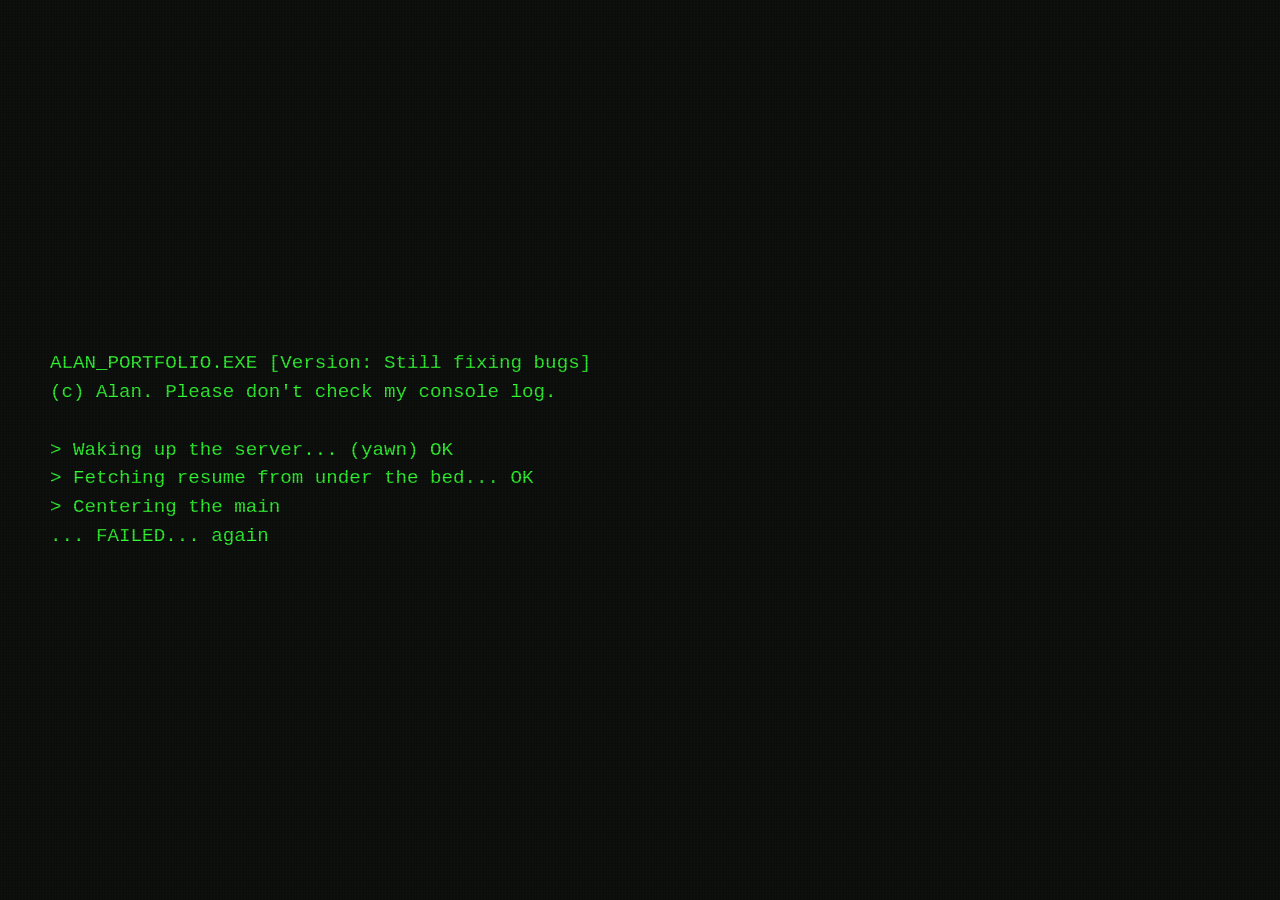
==== index.html @ 5b4c895b "mobile" ====
<!DOCTYPE html>
<html lang="en">
<head>
    <meta charset="UTF-8">
    <meta name="viewport" content="width=device-width, initial-scale=1.0">
    <title>Alan // Insert Coin</title>
    <style>
        /* Base Environment */
        body, html {
            margin: 0; padding: 0;
            background-color: #0d0d0d;
            color: #33ff33;
            font-family: 'Courier New', Courier, monospace;
            height: 100vh;
            min-height: 100dvh;
            overflow: hidden;
            display: flex;
            justify-content: center;
            align-items: center;
        }

        /* -----------------------------------
           THE BOOT SCREEN (FAKE LOADING)
        ------------------------------------ */
        #boot-screen {
            position: absolute;
            top: 0; left: 0; width: 100vw; height: 100vh;
            background-color: #0d0d0d;
            z-index: 20; 
            display: flex;
            flex-direction: column;
            justify-content: center;
            align-items: flex-start;
            padding: 50px;
            box-sizing: border-box;
            transition: opacity 0.5s ease-out;
        }

        #boot-text {
            font-size: 1.2rem;
            line-height: 1.5;
            white-space: pre-wrap; 
        }

        #boot-loader {
            display: none; 
            margin-top: 20px;
            font-size: 1.5rem;
            color: #ffcc00;
        }

        /* -----------------------------------
           MAIN OS UI 
        ------------------------------------ */
        .terminal-container {
            width: 95vw; height: 90vh;
            border: 4px solid #33ff33;
            display: grid;
            grid-template-rows: 50px 1fr 40px;
            grid-template-columns: 250px 1fr;
            position: relative;
            z-index: 5;
            box-shadow: 0 0 15px #005500 inset;
            opacity: 0; 
            transition: opacity 0.5s ease-in;
        }

        .hud-header {
            grid-column: 1 / -1;
            border-bottom: 4px solid #33ff33;
            display: flex;
            justify-content: space-between;
            align-items: center;
            padding: 0 20px;
            font-weight: bold;
            background: #002200;
        }

        .exp-bar { color: #ffcc00; }

        .sidebar {
            border-right: 4px solid #33ff33;
            padding: 20px; display: flex;
            flex-direction: column; gap: 15px;
            background: #050505;
        }

        .nav-btn {
            background: none; border: 2px solid transparent;
            color: #33ff33; font-family: inherit; font-size: 1.2rem;
            text-align: left; padding: 10px; cursor: pointer;
            text-transform: uppercase; transition: 0.1s;
        }

        .nav-btn:hover {
            color: #ffcc00; border-left: 2px solid #ffcc00; padding-left: 15px;
        }

        .nav-btn.active {
            background-color: #33ff33; color: #0d0d0d; border: 2px solid #33ff33;
        }

        .main-screen {
            padding: 30px; overflow-y: auto; position: relative;
        }

        .main-screen h2,
        .main-screen p,
        .main-screen h3,
        .inventory-item,
        .skill-row,
        .nav-btn,
        .hud-header,
        .hud-footer {
            overflow-wrap: break-word;
        }

        .tab-content { display: none; }
        .tab-content.active {
            display: block; animation: scanIn 0.3s ease-out;
        }

        @keyframes scanIn {
            0% { opacity: 0; transform: translateY(10px); filter: blur(2px); }
            100% { opacity: 1; transform: translateY(0); filter: blur(0); }
        }

        .mission-card {
            border: 2px dashed #ff0055; padding: 15px; margin-bottom: 20px;
            background: rgba(255, 0, 85, 0.05);
        }
        
        .mission-card:hover { border-style: solid; background: rgba(255, 0, 85, 0.1); }

        .mission-title {
            color: #ff0055; font-size: 1.5rem; margin: 0 0 10px 0;
            text-shadow: 2px 2px 0px #550022; display: flex; justify-content: space-between;
        }

        .rank { color: #ffcc00; font-size: 1.2rem; }

        .skill-row {
            display: flex; justify-content: space-between; margin-bottom: 10px;
            font-size: 1.2rem; border-bottom: 1px dotted #005500; padding-bottom: 5px;
        }

        .inventory-item {
            color: #33ff33; text-decoration: none; display: block;
            margin-bottom: 15px; font-size: 1.2rem;
        }
        .inventory-item:hover { color: #fff; background: #33ff33; padding-left: 10px; }

        .hud-footer {
            grid-column: 1 / -1; border-top: 4px solid #33ff33;
            padding: 0 20px; display: flex; align-items: center;
            font-size: 0.9rem; background: #002200;
        }

        .blinking-cursor {
            display: inline-block; width: 10px; height: 1.2em;
            background-color: #33ff33; margin-left: 5px; vertical-align: text-bottom;
            animation: blink 1s step-end infinite;
        }

        @keyframes blink { 50% { opacity: 0; } }

        /* The CRT Overlay */
        .crt-overlay {
            position: fixed; top: 0; left: 0; width: 100%; height: 100%;
            background: linear-gradient(rgba(18, 16, 16, 0) 50%, rgba(0, 0, 0, 0.2) 50%), 
                         linear-gradient(90deg, rgba(255, 0, 0, 0.03), rgba(0, 255, 0, 0.03), rgba(0, 0, 255, 0.03));
            background-size: 100% 3px, 3px 100%;
            pointer-events: none; z-index: 9999;
        }

        ::-webkit-scrollbar { width: 12px; }
        ::-webkit-scrollbar-track { background: #0d0d0d; border-left: 2px solid #33ff33; }
        ::-webkit-scrollbar-thumb { background: #33ff33; }

        @media (max-width: 900px) {
            body, html {
                align-items: stretch;
            }

            #boot-screen {
                padding: 24px;
            }

            #boot-text {
                font-size: 1rem;
            }

            #boot-loader {
                font-size: 1.1rem;
            }

            .terminal-container {
                width: 100vw;
                height: 100dvh;
                border-width: 3px;
                grid-template-columns: 1fr;
                grid-template-rows: auto auto 1fr auto;
            }

            .hud-header {
                padding: 12px 16px;
                gap: 8px 16px;
                flex-wrap: wrap;
                justify-content: flex-start;
                align-items: flex-start;
            }

            .sidebar {
                border-right: 0;
                border-bottom: 3px solid #33ff33;
                padding: 12px;
                flex-direction: row;
                flex-wrap: wrap;
                gap: 10px;
            }

            .nav-btn {
                flex: 1 1 140px;
                min-height: 48px;
                font-size: 1rem;
                padding: 10px 12px;
                border: 2px solid #114411;
            }

            .nav-btn:hover {
                padding-left: 12px;
            }

            .main-screen {
                padding: 20px 16px 28px;
            }

            .mission-title,
            .skill-row {
                flex-direction: column;
                gap: 8px;
                align-items: flex-start;
            }

            .inventory-item {
                font-size: 1rem;
                line-height: 1.5;
            }

            .hud-footer {
                padding: 10px 16px;
                min-height: 44px;
            }
        }

        @media (max-width: 560px) {
            #boot-screen {
                padding: 16px;
            }

            #boot-text {
                font-size: 0.9rem;
                line-height: 1.4;
            }

            .terminal-container {
                border-width: 2px;
            }

            .hud-header {
                font-size: 0.85rem;
            }

            .main-screen {
                padding: 16px 12px 24px;
            }

            .main-screen h2 {
                font-size: 1.2rem;
            }

            .mission-title {
                font-size: 1.2rem;
            }

            .rank,
            .skill-row,
            .inventory-item,
            .nav-btn {
                font-size: 0.95rem;
            }

            .blinking-cursor {
                width: 8px;
            }
        }
    </style>
</head>
<body>

    <div class="crt-overlay"></div>

    <!-- 1. FAKE BOOT SCREEN -->
    <div id="boot-screen">
        <div id="boot-text"></div>
        <div id="boot-loader">
            BREWING COFFEE: <span id="boot-bar">[░░░░░░░░░░░░░░░░░░░░]</span> <span id="boot-percent">0%</span>
        </div>
    </div>

    <!-- 2. MAIN PORTFOLIO UI -->
    <div class="terminal-container" id="main-os">
        <div class="hud-header">
            <span>CAFFEINE: 100% | STRESS: 12%</span>
            <span>PLAYER: ALAN</span>
            <span class="exp-bar">LVL: 26 [███████░░░] 74%</span>
        </div>

        <div class="sidebar">
            <button class="nav-btn active" onclick="switchTab('about_me', this)">> ABOUT_ME</button>
            <button class="nav-btn" onclick="switchTab('projects', this)">> PROJECTS</button>
            <button class="nav-btn" onclick="switchTab('skill_tree', this)">> SKILL_TREE</button>
            <button class="nav-btn" onclick="switchTab('inventory', this)">> INVENTORY</button>
        </div>

        <div class="main-screen">
            <!-- Tab 1 -->
            <div id="about_me" class="tab-content active">
                <h2>>>> HELLO, WORLD.</h2>
                <p><strong>ROLE:</strong> Solution Architect / Code Janitor / Full-Stack Mage</p>
                <p><strong>LOCATION:</strong> Earth (Mostly)</p>
                <br>
                <p><strong>BIO:</strong></p>
                <p>I build solution first, then worry about pretty code later. I experiment with all kind of stuff to get it done, and argue with my agents most of the time.</p>
                <p>> Status: Ready to write some code. Or at least copy-paste it from StackOverflow. jk its mostly gemini now</p>
            </div>

            <!-- Tab 2 -->
            <div id="projects" class="tab-content">
                <h2>>>> RECENT WORK</h2>
                <div class="mission-card">
                    <h3 class="mission-title">TenderVise <span class="rank">EXP: 1500</span></h3>
                    <p>STACK:[ React, Python, Supabase ]</p>
                    <p>> Mostly frontend then connecting to the database and gemini API.</p>
                </div>
                <div class="mission-card">
                    <h3 class="mission-title">Kenyalang <span class="rank">EXP: 1999</span></h3>
                    <p>STACK:[ Python, Agentic Frameworks ]</p>
                    <p>> Processing OCR data. Data everything then RAG.</p>
                </div>
            </div>

            <!-- Tab 3 -->
            <div id="skill_tree" class="tab-content">
                <h2>>>> TECH STACK STATS</h2>
                <br>
                <div class="skill-row"><span>> Python</span> <span class="exp-bar">[█████████░] LVL 9</span></div>
                <div class="skill-row"><span>> React.js</span> <span class="exp-bar">[████████░░] LVL 8</span></div>
                <div class="skill-row"><span>> Googling Errors</span> <span class="exp-bar">[██████████] MAX</span></div>
            </div>

            <!-- Tab 4 -->
            <div id="inventory" class="tab-content">
                <h2>>>> SOCIAL LINKS</h2>
                <br>
                <a href="./BrickBreaker/index.html" class="inventory-item" target="_blank" rel="noopener noreferrer">> [ LAUNCH: BrickBreaker ] - Play game</a>
                <a href="./SpaceInvader/index.html" class="inventory-item" target="_blank" rel="noopener noreferrer">> [ LAUNCH: SpaceInvader ] - Play game</a>
                <a href="./endlessrunner/index.html" class="inventory-item" target="_blank" rel="noopener noreferrer">> [ LAUNCH: EndlessRunner ] - Play game</a>
                <a href="./SpaceTilt/index.html" class="inventory-item" target="_blank" rel="noopener noreferrer">> [ LAUNCH: SpaceTilt ] - Play game</a>
                <a href="my email to be updated" class="inventory-item">> [ EQUIP: Email ] - Send a message</a>
                <a href="#" class="inventory-item">> [ EQUIP: GitHub ] - Look at my commits</a>
            </div>
        </div>

        <div class="hud-footer">
            <span id="cmd-text">> Playing loading animation... Done.</span><div class="blinking-cursor"></div>
        </div>
    </div>
        
      
    <!-- 3. JAVASCRIPT LOGIC -->
    <script>
        // --- ADD THIS BLOCK: 8-Bit Audio Synthesizer ---
        const audioCtx = new (window.AudioContext || window.webkitAudioContext)();
        function play8BitClick() {
            if (audioCtx.state === 'suspended') audioCtx.resume();
            const osc = audioCtx.createOscillator();
            const gain = audioCtx.createGain();
            
            osc.type = 'square'; // 'square' = classic Nintendo/Arcade sound
            osc.frequency.setValueAtTime(600, audioCtx.currentTime); // High pitch blip
            osc.frequency.exponentialRampToValueAtTime(100, audioCtx.currentTime + 0.05); // Quick drop
            
            gain.gain.setValueAtTime(0.1, audioCtx.currentTime); // 10% volume (so it isn't deafening)
            gain.gain.exponentialRampToValueAtTime(0.01, audioCtx.currentTime + 0.05); // Fast fade out
            
            osc.connect(gain);
            gain.connect(audioCtx.destination);
            osc.start();
            osc.stop(audioCtx.currentTime + 0.05); // Lasts exactly 50 milliseconds
        }
        
        function switchTab(tabId, element) {
            play8BitClick();
            document.querySelectorAll('.tab-content').forEach(tab => tab.classList.remove('active'));
            document.querySelectorAll('.nav-btn').forEach(btn => btn.classList.remove('active'));
            document.getElementById(tabId).classList.add('active');
            element.classList.add('active');
            document.getElementById('cmd-text').innerText = `> Viewing ${tabId.replace('_', ' ')}...`;
        }

        document.addEventListener("DOMContentLoaded", () => {
            const bootScreen = document.getElementById('boot-screen');
            const mainOs = document.getElementById('main-os');
            const bootText = document.getElementById('boot-text');
            const bootLoader = document.getElementById('boot-loader');
            const bootBar = document.getElementById('boot-bar');
            const bootPercent = document.getElementById('boot-percent');

            // Skip if already loaded this session
            if (sessionStorage.getItem('alan_portfolio_booted') === 'true') {
                bootScreen.style.display = 'none';
                mainOs.style.opacity = '1';
                return;
            }

            // COMEDIC LOADING TEXT
            const bootLines =[
                "ALAN_PORTFOLIO.EXE [Version: Still fixing bugs]",
                "(c) Alan. Please don't check my console log.\n",
                "> Waking up the server... (yawn) OK",
                "> Fetching resume from under the bed... OK",
                "> Centering the main <div>... FAILED... again",
                "> Forcing <div> to center via brute force... OK",
                "> Catching stray bugs with a net...",
                "> Convincing CSS to behave today...",
                "> Translating caffeine into code... DONE\n"
            ];

            let lineIndex = 0;

            function printLine() {
                if (lineIndex < bootLines.length) {
                    bootText.innerHTML += bootLines[lineIndex] + "<br>";
                    lineIndex++;
                    setTimeout(printLine, Math.random() * 200 + 50); 
                } else {
                    bootLoader.style.display = 'block';
                    fillBar();
                }
            }

            let percent = 0;
            const totalBlocks = 20;

            function fillBar() {
                if (percent <= 100) {
                    let blocksFilled = Math.floor((percent / 100) * totalBlocks);
                    let barString = "█".repeat(blocksFilled) + "░".repeat(totalBlocks - blocksFilled);
                    
                    bootBar.innerText = `[${barString}]`;
                    bootPercent.innerText = `${percent}%`;
                    
                    percent += Math.floor(Math.random() * 12) + 2; 
                    setTimeout(fillBar, Math.random() * 100 + 30);
                } else {
                    bootText.innerHTML += "<br><span style='color:#33ff33; font-weight:bold;'>> LOOKS GOOD. HOPEFULLY NOTHING EXPLODES.</span>";
                    bootLoader.style.color = "#33ff33";
                    
                    sessionStorage.setItem('alan_portfolio_booted', 'true');

                    setTimeout(() => {
                        bootScreen.style.opacity = '0';
                        mainOs.style.opacity = '1';
                        setTimeout(() => bootScreen.style.display = 'none', 500); 
                    }, 1200); // Wait a tiny bit longer so they can read the joke at the end
                }
            }

            setTimeout(printLine, 500);
        });
    </script>
</body>
</html>
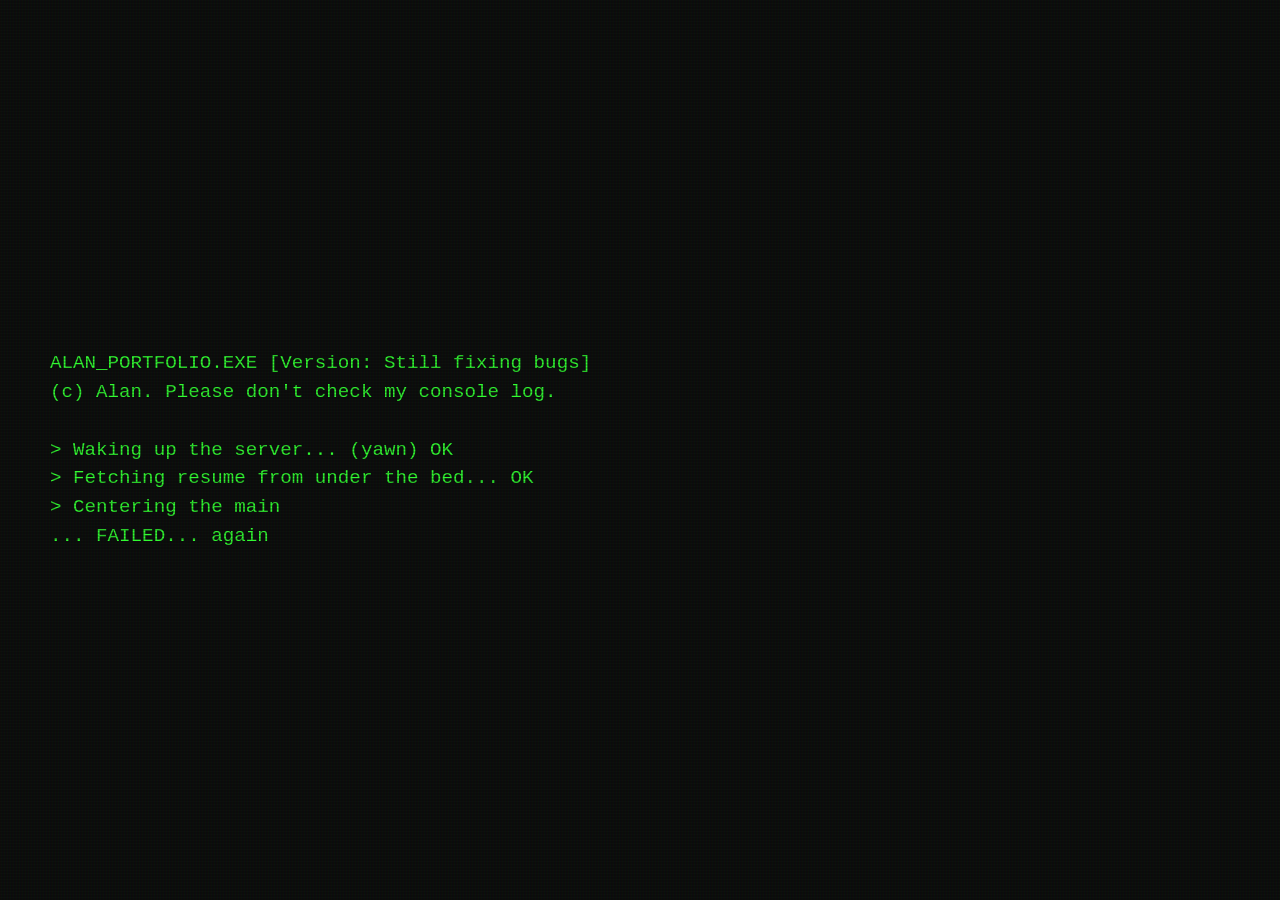
==== commit f897b01a: "added stufffs" ====
--- a/index.html
+++ b/index.html
@@ -5,6 +5,21 @@
     <meta name="viewport" content="width=device-width, initial-scale=1.0">
     <title>Alan // Insert Coin</title>
     <style>
+        :root {
+            --bg-main: #0d0d0d;
+            --text-main: #33ff33;
+            --accent: #33ff33;
+            --accent-dim: #005500;
+            --panel-bg: #002200;
+            --sidebar-bg: #050505;
+            --warn: #ffcc00;
+            --soft-text: #9dff9d;
+            --input-bg: #001900;
+            --input-placeholder: #2b8f2b;
+            --button-active-text: #0d0d0d;
+            --hover-invert: #ffffff;
+        }
+
         /* Base Environment */
         body, html {
             margin: 0; padding: 0;
@@ -56,7 +71,7 @@
             width: 95vw; height: 90vh;
             border: 4px solid #33ff33;
             display: grid;
-            grid-template-rows: 50px 1fr 40px;
+            grid-template-rows: 50px 1fr 100px;
             grid-template-columns: 250px 1fr;
             position: relative;
             z-index: 5;
@@ -76,6 +91,35 @@
             background: #002200;
         }
 
+        .hud-right-controls {
+            display: flex;
+            align-items: center;
+            gap: 10px;
+        }
+
+        .display-gear-btn {
+            width: 34px;
+            height: 34px;
+            border: 1px solid var(--accent);
+            background: transparent;
+            color: var(--text-main);
+            font-family: inherit;
+            font-size: 1.15rem;
+            line-height: 1;
+            cursor: pointer;
+            display: inline-flex;
+            align-items: center;
+            justify-content: center;
+            transition: 0.15s ease;
+        }
+
+        .display-gear-btn:hover,
+        .display-gear-btn.active {
+            color: var(--warn);
+            border-color: var(--warn);
+            box-shadow: 0 0 8px rgba(255, 204, 0, 0.35);
+        }
+
         .exp-bar { color: #ffcc00; }
 
         .sidebar {
@@ -98,6 +142,14 @@
 
         .nav-btn.active {
             background-color: #33ff33; color: #0d0d0d; border: 2px solid #33ff33;
+        }
+
+        .secret-tab-btn {
+            display: none;
+        }
+
+        .secret-tab-btn.unlocked {
+            display: block;
         }
 
         .main-screen {
@@ -144,16 +196,196 @@
             font-size: 1.2rem; border-bottom: 1px dotted #005500; padding-bottom: 5px;
         }
 
+        .skill-row.yellow-glow {
+            color: #ffcc00;
+            border-bottom: 1px dotted #ffcc00;
+            text-shadow: 0 0 6px rgba(255, 204, 0, 0.9), 0 0 14px rgba(255, 204, 0, 0.55);
+            box-shadow: inset 0 -1px 0 rgba(255, 204, 0, 0.7);
+        }
+
+        .skill-row.yellow-glow .exp-bar {
+            color: #ffeb99;
+            text-shadow: 0 0 8px rgba(255, 204, 0, 0.95);
+        }
+
         .inventory-item {
             color: #33ff33; text-decoration: none; display: block;
             margin-bottom: 15px; font-size: 1.2rem;
         }
         .inventory-item:hover { color: #fff; background: #33ff33; padding-left: 10px; }
 
+        .theme-grid {
+            display: grid;
+            grid-template-columns: repeat(auto-fit, minmax(180px, 1fr));
+            gap: 10px;
+            margin-top: 12px;
+        }
+
+        .theme-btn {
+            border: 1px solid var(--accent);
+            background: rgba(0, 0, 0, 0.25);
+            color: var(--text-main);
+            padding: 10px;
+            text-align: left;
+            font-family: inherit;
+            cursor: pointer;
+            transition: 0.15s ease;
+        }
+
+        .theme-btn:hover {
+            color: var(--warn);
+            border-color: var(--warn);
+        }
+
+        .theme-btn.active-theme {
+            background: var(--accent);
+            color: var(--button-active-text);
+            font-weight: bold;
+        }
+
         .hud-footer {
             grid-column: 1 / -1; border-top: 4px solid #33ff33;
-            padding: 0 20px; display: flex; align-items: center;
-            font-size: 0.9rem; background: #002200;
+            padding: 8px 20px;
+            display: flex;
+            flex-direction: column;
+            justify-content: center;
+            gap: 8px;
+            font-size: 0.9rem;
+            background: #002200;
+        }
+
+        .cmd-output {
+            min-height: 1.2em;
+            max-height: 2.4em;
+            overflow: hidden;
+            line-height: 1.2;
+            color: #9dff9d;
+        }
+
+        .cmd-output.error {
+            color: #ff7d7d;
+        }
+
+        .cmd-input-row {
+            display: flex;
+            align-items: center;
+            gap: 8px;
+        }
+
+        .cmd-prompt {
+            color: #33ff33;
+            font-weight: bold;
+        }
+
+        .cmd-input {
+            flex: 1;
+            background: #001900;
+            border: 1px solid #33ff33;
+            color: #33ff33;
+            font-family: inherit;
+            font-size: 0.95rem;
+            padding: 6px 8px;
+            outline: none;
+        }
+
+        .cmd-input::placeholder {
+            color: #2b8f2b;
+        }
+
+        .cmd-input:focus {
+            border-color: #ffcc00;
+            box-shadow: 0 0 8px rgba(255, 204, 0, 0.35);
+        }
+
+        .fine-print {
+            font-size: 0.72rem;
+            color: #6ea86e;
+            letter-spacing: 0.02em;
+            opacity: 0.85;
+            margin-top: 10px;
+        }
+
+        .secret-word {
+            color: inherit;
+            border-bottom: 1px dashed rgba(51, 255, 51, 0.35);
+            cursor: pointer;
+            transition: color 0.15s ease, text-shadow 0.15s ease;
+        }
+
+        .secret-word:hover {
+            color: #ffcc00;
+            text-shadow: 0 0 8px rgba(255, 204, 0, 0.65);
+        }
+
+        .hud-header.exp-gain {
+            animation: hudPulse 0.7s ease-out;
+        }
+
+        @keyframes hudPulse {
+            0% { box-shadow: inset 0 0 0 rgba(255, 204, 0, 0); }
+            50% { box-shadow: inset 0 0 24px rgba(255, 204, 0, 0.35); }
+            100% { box-shadow: inset 0 0 0 rgba(255, 204, 0, 0); }
+        }
+
+        .exp-float {
+            position: fixed;
+            z-index: 10000;
+            color: #ffcc00;
+            font-weight: bold;
+            font-size: 0.95rem;
+            pointer-events: none;
+            text-shadow: 0 0 10px rgba(255, 204, 0, 0.9);
+            animation: expFloat 0.9s ease-out forwards;
+        }
+
+        @keyframes expFloat {
+            0% { opacity: 0; transform: translate(-50%, 4px) scale(0.95); }
+            20% { opacity: 1; transform: translate(-50%, -3px) scale(1); }
+            100% { opacity: 0; transform: translate(-50%, -34px) scale(1.05); }
+        }
+
+        body.neon-mode {
+            color: #ff7bd6;
+        }
+
+        body.neon-mode .terminal-container,
+        body.neon-mode .hud-header,
+        body.neon-mode .sidebar,
+        body.neon-mode .hud-footer {
+            border-color: #ff4fcf;
+        }
+
+        body.neon-mode .terminal-container {
+            box-shadow: 0 0 20px rgba(255, 79, 207, 0.4) inset;
+        }
+
+        body.neon-mode .hud-header,
+        body.neon-mode .hud-footer {
+            background: #2a0020;
+        }
+
+        body.neon-mode .sidebar {
+            background: #170012;
+        }
+
+        body.neon-mode .nav-btn {
+            color: #ff7bd6;
+        }
+
+        body.neon-mode .nav-btn.active {
+            background-color: #ff4fcf;
+            border-color: #ff4fcf;
+            color: #150010;
+        }
+
+        body.neon-mode .exp-bar {
+            color: #ffd6f3;
+        }
+
+        body.neon-mode .cmd-input {
+            border-color: #ff4fcf;
+            background: #1d0016;
+            color: #ff9fe7;
         }
 
         .blinking-cursor {
@@ -170,7 +402,151 @@
             background: linear-gradient(rgba(18, 16, 16, 0) 50%, rgba(0, 0, 0, 0.2) 50%), 
                          linear-gradient(90deg, rgba(255, 0, 0, 0.03), rgba(0, 255, 0, 0.03), rgba(0, 0, 255, 0.03));
             background-size: 100% 3px, 3px 100%;
+            opacity: 0.97;
+            animation: crtFlicker 4.7s infinite steps(1, end);
             pointer-events: none; z-index: 9999;
+        }
+
+        @keyframes crtFlicker {
+            0% { opacity: 0.97; }
+            4% { opacity: 0.95; }
+            7% { opacity: 0.98; }
+            9% { opacity: 0.96; }
+            13% { opacity: 0.99; }
+            21% { opacity: 0.96; }
+            22% { opacity: 0.94; }
+            34% { opacity: 0.98; }
+            49% { opacity: 0.95; }
+            51% { opacity: 0.99; }
+            66% { opacity: 0.96; }
+            71% { opacity: 0.98; }
+            83% { opacity: 0.95; }
+            90% { opacity: 0.99; }
+            100% { opacity: 0.97; }
+        }
+
+        .glitch-hover:hover {
+            animation: textGlitch 0.2s linear infinite;
+            color: var(--warn);
+            text-shadow: 2px 0 var(--accent), -2px 0 #ff0055;
+        }
+
+        @keyframes textGlitch {
+            0% { transform: translate(0) }
+            20% { transform: translate(-2px, 1px) }
+            40% { transform: translate(-1px, -1px) }
+            60% { transform: translate(2px, 1px) }
+            80% { transform: translate(1px, -1px) }
+            100% { transform: translate(0) }
+        }
+
+        .crash-screen {
+            position: fixed;
+            inset: 0;
+            display: none;
+            align-items: center;
+            justify-content: center;
+            background: rgba(40, 0, 0, 0.95);
+            color: #ff4d4d;
+            font-size: 1.5rem;
+            text-align: center;
+            z-index: 9998;
+            border: 4px solid #ff2222;
+            text-shadow: 0 0 8px rgba(255, 80, 80, 0.9);
+            animation: crashBlink 0.12s steps(2, end) infinite;
+        }
+
+        @keyframes crashBlink {
+            50% { opacity: 0.8; }
+        }
+
+        #matrix-canvas {
+            position: fixed;
+            top: 0;
+            left: 0;
+            width: 100vw;
+            height: 100vh;
+            z-index: 1;
+            opacity: 0.15;
+            pointer-events: none;
+        }
+
+        body,
+        html,
+        #boot-screen {
+            background-color: var(--bg-main);
+            color: var(--text-main);
+        }
+
+        .terminal-container {
+            border-color: var(--accent);
+            box-shadow: 0 0 15px var(--accent-dim) inset;
+        }
+
+        .hud-header,
+        .hud-footer {
+            background: var(--panel-bg);
+            border-color: var(--accent);
+        }
+
+        .sidebar {
+            background: var(--sidebar-bg);
+            border-right-color: var(--accent);
+        }
+
+        .nav-btn {
+            color: var(--text-main);
+        }
+
+        .nav-btn:hover {
+            color: var(--warn);
+            border-left-color: var(--warn);
+        }
+
+        .nav-btn.active {
+            background-color: var(--accent);
+            border-color: var(--accent);
+            color: var(--button-active-text);
+        }
+
+        .exp-bar,
+        .rank,
+        #boot-loader {
+            color: var(--warn);
+        }
+
+        .inventory-item {
+            color: var(--text-main);
+        }
+
+        .inventory-item:hover {
+            color: var(--hover-invert);
+            background: var(--accent);
+        }
+
+        .cmd-output,
+        .fine-print {
+            color: var(--soft-text);
+        }
+
+        .cmd-input {
+            background: var(--input-bg);
+            border-color: var(--accent);
+            color: var(--text-main);
+        }
+
+        .cmd-input::placeholder {
+            color: var(--input-placeholder);
+        }
+
+        .blinking-cursor,
+        ::-webkit-scrollbar-thumb {
+            background: var(--accent);
+        }
+
+        ::-webkit-scrollbar-track {
+            background: var(--bg-main);
+            border-left-color: var(--accent);
         }
 
         ::-webkit-scrollbar { width: 12px; }
@@ -208,6 +584,11 @@
                 flex-wrap: wrap;
                 justify-content: flex-start;
                 align-items: flex-start;
+            }
+
+            .hud-right-controls {
+                width: 100%;
+                justify-content: space-between;
             }
 
             .sidebar {
@@ -251,6 +632,10 @@
                 padding: 10px 16px;
                 min-height: 44px;
             }
+
+            .cmd-output {
+                max-height: 2.8em;
+            }
         }
 
         @media (max-width: 560px) {
@@ -293,12 +678,18 @@
             .blinking-cursor {
                 width: 8px;
             }
+
+            .cmd-input {
+                font-size: 0.85rem;
+            }
         }
     </style>
 </head>
 <body>
 
+    <canvas id="matrix-canvas"></canvas>
     <div class="crt-overlay"></div>
+    <div id="crash-screen" class="crash-screen">!! RED ALERT !!<br>sudo power detected.<br>System recovered by duct tape.</div>
 
     <!-- 1. FAKE BOOT SCREEN -->
     <div id="boot-screen">
@@ -313,7 +704,11 @@
         <div class="hud-header">
             <span>CAFFEINE: 100% | STRESS: 12%</span>
             <span>PLAYER: ALAN</span>
-            <span class="exp-bar">LVL: 26 [███████░░░] 74%</span>
+            <div class="hud-right-controls">
+                <span id="hud-exp" class="exp-bar">LVL: 26 [███████░░░] 74%</span>
+                <button id="audio-toggle-btn" class="display-gear-btn" type="button" title="Toggle Audio">🔊</button>
+                <button id="display-gear-btn" class="display-gear-btn" type="button" onclick="openDisplaySettings()" aria-label="Open display settings" title="Display Settings">⚙</button>
+            </div>
         </div>
 
         <div class="sidebar">
@@ -321,59 +716,144 @@
             <button class="nav-btn" onclick="switchTab('projects', this)">> PROJECTS</button>
             <button class="nav-btn" onclick="switchTab('skill_tree', this)">> SKILL_TREE</button>
             <button class="nav-btn" onclick="switchTab('inventory', this)">> INVENTORY</button>
+            <button id="cheat-tab-btn" class="nav-btn secret-tab-btn" onclick="switchTab('cheat_codes', this)">> CHEAT_CODES</button>
         </div>
 
         <div class="main-screen">
             <!-- Tab 1 -->
             <div id="about_me" class="tab-content active">
-                <h2>>>> HELLO, WORLD.</h2>
-                <p><strong>ROLE:</strong> Solution Architect / Code Janitor / Full-Stack Mage</p>
+                <h2 class="glitch-hover">>>> HELLO, WORLD.</h2>
+                <p><strong>ROLE:</strong>Solution Architect / Code Janitor / Full-Stack Mage</p>
                 <p><strong>LOCATION:</strong> Earth (Mostly)</p>
                 <br>
                 <p><strong>BIO:</strong></p>
-                <p>I build solution first, then worry about pretty code later. I experiment with all kind of stuff to get it done, and argue with my agents most of the time.</p>
+                <p>I build solution first, then worry about pretty code later. I experiment with all kind of stuff to get it done, and argue with my <span id="bio-secret-trigger" class="secret-word" title="Not suspicious at all">agents</span> most of the time.</p>
                 <p>> Status: Ready to write some code. Or at least copy-paste it from StackOverflow. jk its mostly gemini now</p>
+                <p class="fine-print">* hint: konami.</p>
             </div>
 
             <!-- Tab 2 -->
             <div id="projects" class="tab-content">
-                <h2>>>> RECENT WORK</h2>
+                <h2 class="glitch-hover">>>> RECENT WORK</h2>
                 <div class="mission-card">
-                    <h3 class="mission-title">TenderVise <span class="rank">EXP: 1500</span></h3>
+                    <h3 class="mission-title">TenderVise <span class="rank">EXP: 200</span></h3>
                     <p>STACK:[ React, Python, Supabase ]</p>
-                    <p>> Mostly frontend then connecting to the database and gemini API.</p>
+                    <p>> Did the register page, connecting to database, then a tons of mock data.</p>
                 </div>
                 <div class="mission-card">
-                    <h3 class="mission-title">Kenyalang <span class="rank">EXP: 1999</span></h3>
+                    <h3 class="mission-title">Kenyalang (Duolingo for Malaysia) <span class="rank">EXP: 100</span></h3>
                     <p>STACK:[ Python, Agentic Frameworks ]</p>
                     <p>> Processing OCR data. Data everything then RAG.</p>
                 </div>
+                <div class="mission-card">
+                    <h3 class="mission-title">Automated scraping system<span class="rank">EXP: 1000</span></h3>
+                    <p>STACK:[ Browser-use, Aiden, Agentic Frameworks ]</p>
+                    <p>> Automate browser usage; calling agent for help.</p>
+                </div>
+                <div class="mission-card">
+                    <h3 class="mission-title">Chat Revamp: UI Unplugged <span class="rank">EXP: 420</span></h3>
+                    <p>STACK:[ React, Axios, Custom Hooks ]</p>
+                    <p>> Built reusable useChat hook so UI and API stop arguing in public. Low-latency rendering, clean component vibes, fewer emotional re-renders.</p>
+                </div>
+                <div class="mission-card">
+                    <h3 class="mission-title">Carouselly: Deal Sniper<span class="rank">EXP: 500</span></h3>
+                    <p>STACK:[ Python, Playwright Stealth, Telegram Bot API ]</p>
+                    <p>> Automated listing monitor with instant price-filtered alerts. Manual search time reduced by 100%. Fingers now available for snacks.</p>
+                </div>
+                <div class="mission-card">
+                    <h3 class="mission-title">Self-Serve AI HR Portal <span class="rank">EXP: 450</span></h3>
+                    <p>STACK:[ Streamlit, SQLite, Gemini AI ]</p>
+                    <p>> Unified HR dashboard for contract generation and policy Q&A. Onboarding now happens in one place instead of 47 random tabs.</p>
+                </div>
+                <div class="mission-card">
+                    <h3 class="mission-title">AI WhatsApp Assistant <span class="rank">EXP: 520</span></h3>
+                    <p>STACK:[ n8n, Gemini API, WhatsApp Cloud API ]</p>
+                    <p>> Autonomous multi-turn support agent with voice-note transcription and 24/7 replies. It works night shift so WE can pretend WE sleep.</p>
+                </div>
+                <div class="mission-card">
+                    <h3 class="mission-title">Telegram Paperboy <span class="rank">EXP: 360</span></h3>
+                    <p>STACK:[ n8n, Telegram Bot API, AI Summarization ]</p>
+                    <p>> Built a high-signal news pipeline that aggregates, filters, and summarizes live feeds. Basically a digital paper route with less bicycle.</p>
+                </div>
+                <div class="mission-card">
+                    <h3 class="mission-title">Automated (Half!) Influencer <span class="rank">EXP: 390</span></h3>
+                    <p>STACK:[ n8n, Google Sheets, LinkedIn API ]</p>
+                    <p>> Hands-free content ops from spreadsheet to scheduled posts with status tracking. Half automated because full influencer mode felt dangerous.</p>
+                </div>
             </div>
 
             <!-- Tab 3 -->
             <div id="skill_tree" class="tab-content">
-                <h2>>>> TECH STACK STATS</h2>
+                <h2 class="glitch-hover">>>> TECH STACK STATS</h2>
                 <br>
-                <div class="skill-row"><span>> Python</span> <span class="exp-bar">[█████████░] LVL 9</span></div>
-                <div class="skill-row"><span>> React.js</span> <span class="exp-bar">[████████░░] LVL 8</span></div>
-                <div class="skill-row"><span>> Googling Errors</span> <span class="exp-bar">[██████████] MAX</span></div>
+                <div class="skill-row yellow-glow"><span>> Googling Errors/Gemini/Chatgpt</span> <span class="exp-bar">[██████████] LVL MAX</span></div>
+                <div class="skill-row"><span>> Python</span> <span class="exp-bar">[█████░░░░░] LVL 5</span></div>
+                <div class="skill-row"><span>> JavaScript</span> <span class="exp-bar">[█████░░░░░] LVL 5</span></div>
+                <div class="skill-row"><span>> SQL</span> <span class="exp-bar">[██░░░░░░░░] LVL 2</span></div>
+                <div class="skill-row"><span>> React.js</span> <span class="exp-bar">[███░░░░░░░] LVL 3</span></div>
+                <div class="skill-row"><span>> PostgreSQL</span> <span class="exp-bar">[███░░░░░░░] LVL 3</span></div>
+                <div class="skill-row"><span>> Supabase</span> <span class="exp-bar">[███░░░░░░░] LVL 3</span></div>
+                <div class="skill-row"><span>> MongoDB</span> <span class="exp-bar">[██░░░░░░░░] LVL 2</span></div>
+                <div class="skill-row"><span>> ChromaDB</span> <span class="exp-bar">[██░░░░░░░░] LVL 2</span></div>
+                <div class="skill-row"><span>> N8N</span> <span class="exp-bar">[███░░░░░░░] LVL 3</span></div>
+                <br>
+                <p><strong>> AI & DATA </strong></p>
+                <div class="skill-row"><span>> Agentic AI Architecture</span> <span class="exp-bar">[█░░░░░░░░░] LVL 1</span></div>
+                <div class="skill-row"><span>> LangChain</span> <span class="exp-bar">[█░░░░░░░░░] LVL 1</span></div>
+                <div class="skill-row"><span>> OCR</span> <span class="exp-bar">[█░░░░░░░░░] LVL 1</span></div>
+                <div class="skill-row"><span>> RAG Implementation</span> <span class="exp-bar">[█░░░░░░░░░] LVL 1</span></div>
+                <br>
+                <p><strong>> CLOUD </strong></p>
+                <div class="skill-row"><span>> Google Cloud (VM, VPC, Buckets)</span> <span class="exp-bar">[█░░░░░░░░░] LVL 1</span></div>
+                <div class="skill-row"><span>> Docker</span> <span class="exp-bar">[█░░░░░░░░░] LVL 1</span></div>
+                <br>
+                <p><strong>> EXPLORING</strong></p>
+                <div class="skill-row"><span>> BigQuery</span> <span class="exp-bar">[█░░░░░░░░░] LVL 1</span></div>
+                <div class="skill-row"><span>> Kubernetes</span> <span class="exp-bar">[█░░░░░░░░░] LVL 1</span></div>
+                <div class="skill-row"><span>> Open-Source LLM Fine-Tuning</span> <span class="exp-bar">[█░░░░░░░░░] LVL 1</span></div>
+                <div class="skill-row"><span>> Machine Learning (Predictive Modeling)</span> <span class="exp-bar">[█░░░░░░░░░] LVL 1</span></div>
             </div>
 
             <!-- Tab 4 -->
             <div id="inventory" class="tab-content">
-                <h2>>>> SOCIAL LINKS</h2>
+                <h2 class="glitch-hover">>>> SOCIAL LINKS</h2>
                 <br>
                 <a href="./BrickBreaker/index.html" class="inventory-item" target="_blank" rel="noopener noreferrer">> [ LAUNCH: BrickBreaker ] - Play game</a>
                 <a href="./SpaceInvader/index.html" class="inventory-item" target="_blank" rel="noopener noreferrer">> [ LAUNCH: SpaceInvader ] - Play game</a>
                 <a href="./endlessrunner/index.html" class="inventory-item" target="_blank" rel="noopener noreferrer">> [ LAUNCH: EndlessRunner ] - Play game</a>
                 <a href="./SpaceTilt/index.html" class="inventory-item" target="_blank" rel="noopener noreferrer">> [ LAUNCH: SpaceTilt ] - Play game</a>
-                <a href="my email to be updated" class="inventory-item">> [ EQUIP: Email ] - Send a message</a>
-                <a href="#" class="inventory-item">> [ EQUIP: GitHub ] - Look at my commits</a>
+                <a href="mailto:leeleongl7l7@gmail.com" class="inventory-item">> [ EQUIP: Email ] - Send a message</a>
+                <a href="https://github.com/alanl7l7/" class="inventory-item">> [ EQUIP: GitHub ] - Look at my commits</a>
+            </div>
+
+            <div id="display_settings" class="tab-content">
+                <h2 class="glitch-hover">>>> DISPLAY SETTINGS</h2>
+                <p>> Pick your monitor profile:</p>
+                <div class="theme-grid">
+                    <button class="theme-btn" data-theme="matrix" type="button">MATRIX GREEN</button>
+                    <button class="theme-btn" data-theme="amber" type="button">AMBER MONOCHROME</button>
+                    <button class="theme-btn" data-theme="pipboy" type="button">FALLOUT PIP-BOY</button>
+                    <button class="theme-btn" data-theme="cyberpunk" type="button">CYBERPUNK BLUE/PINK</button>
+                </div>
+            </div>
+
+            <div id="cheat_codes" class="tab-content">
+                <h2 class="glitch-hover">>>> CHEAT CODES UNLOCKED</h2>
+                <div class="mission-card">
+                    <h3 class="mission-title">Konami Protocol <span class="rank">EXP: ???</span></h3>
+                    <p>> You found the hidden mode. Respect.</p>
+                    <p>> Palette switched to NEON PINK. System morale +999.</p>
+                </div>
             </div>
         </div>
 
         <div class="hud-footer">
-            <span id="cmd-text">> Playing loading animation... Done.</span><div class="blinking-cursor"></div>
+            <div id="cmd-text" class="cmd-output">> Playing loading animation... Done.</div>
+            <div class="cmd-input-row">
+                <span class="cmd-prompt">></span>
+                <input id="cmd-input" class="cmd-input" type="text" autocomplete="off" spellcheck="false" placeholder="type help" aria-label="Terminal command input">
+                <div class="blinking-cursor"></div>
+            </div>
         </div>
     </div>
         
@@ -382,7 +862,130 @@
     <script>
         // --- ADD THIS BLOCK: 8-Bit Audio Synthesizer ---
         const audioCtx = new (window.AudioContext || window.webkitAudioContext)();
+        const terminalLog = [];
+        const terminalMaxLines = 2;
+        let hudExpRaw = 740;
+        let secretExpClaimed = false;
+        const themes = {
+            matrix: {
+                '--bg-main': '#0d0d0d',
+                '--text-main': '#33ff33',
+                '--accent': '#33ff33',
+                '--accent-dim': '#005500',
+                '--panel-bg': '#002200',
+                '--sidebar-bg': '#050505',
+                '--warn': '#ffcc00',
+                '--soft-text': '#9dff9d',
+                '--input-bg': '#001900',
+                '--input-placeholder': '#2b8f2b',
+                '--button-active-text': '#0d0d0d',
+                '--hover-invert': '#ffffff'
+            },
+            amber: {
+                '--bg-main': '#101010',
+                '--text-main': '#ffb44a',
+                '--accent': '#ffb44a',
+                '--accent-dim': '#6a3f0c',
+                '--panel-bg': '#241507',
+                '--sidebar-bg': '#171006',
+                '--warn': '#ffe2ad',
+                '--soft-text': '#f2bf74',
+                '--input-bg': '#1d1207',
+                '--input-placeholder': '#a66c2b',
+                '--button-active-text': '#1a1008',
+                '--hover-invert': '#1a1008'
+            },
+            pipboy: {
+                '--bg-main': '#0a140a',
+                '--text-main': '#8dff6f',
+                '--accent': '#8dff6f',
+                '--accent-dim': '#2f6a2a',
+                '--panel-bg': '#132412',
+                '--sidebar-bg': '#0e1c0e',
+                '--warn': '#c7ff8e',
+                '--soft-text': '#a7ff8f',
+                '--input-bg': '#102010',
+                '--input-placeholder': '#5f9a56',
+                '--button-active-text': '#0a140a',
+                '--hover-invert': '#0a140a'
+            },
+            cyberpunk: {
+                '--bg-main': '#0a0f1f',
+                '--text-main': '#63dbff',
+                '--accent': '#ff4fcf',
+                '--accent-dim': '#5a2b80',
+                '--panel-bg': '#1a0d2c',
+                '--sidebar-bg': '#130a25',
+                '--warn': '#63dbff',
+                '--soft-text': '#9ce8ff',
+                '--input-bg': '#151434',
+                '--input-placeholder': '#4a78aa',
+                '--button-active-text': '#14081d',
+                '--hover-invert': '#14081d'
+            }
+        };
+        const konamiCode = ['ArrowUp', 'ArrowUp', 'ArrowDown', 'ArrowDown', 'ArrowLeft', 'ArrowRight', 'ArrowLeft', 'ArrowRight', 'b', 'a'];
+        let konamiIndex = 0;
+        let cheatUnlocked = false;
+        let audioEnabled = true;
+
+        // --- MATRIX RAIN LOGIC ---
+        const canvas = document.getElementById('matrix-canvas');
+        const ctx = canvas.getContext('2d');
+        
+        canvas.width = window.innerWidth;
+        canvas.height = window.innerHeight;
+
+        const katakana = 'アァカサタナハマヤャラワガザダバパイィキシチニヒミリヰギジヂビピウゥクスツヌフムユュルグズブヅプエェケセテネヘメレゲゼデベペオォコソトノホモヨョロゴゾドボポヴッン';
+        const latin = 'ABCDEFGHIJKLMNOPQRSTUVWXYZ';
+        const nums = '0123456789';
+        const alphabet = katakana + latin + nums;
+
+        const fontSize = 16;
+        let columns = canvas.width / fontSize;
+        let drops = [];
+
+        for (let x = 0; x < columns; x++) {
+            drops[x] = 1;
+        }
+
+        function drawMatrix() {
+            ctx.fillStyle = 'rgba(0, 0, 0, 0.05)';
+            ctx.fillRect(0, 0, canvas.width, canvas.height);
+
+            // Get current theme color for rain
+            const rootStyles = getComputedStyle(document.documentElement);
+            const rainColor = rootStyles.getPropertyValue('--accent').trim() || '#33ff33';
+            
+            ctx.fillStyle = rainColor;
+            ctx.font = fontSize + 'px monospace';
+
+            for (let i = 0; i < drops.length; i++) {
+                const text = alphabet.charAt(Math.floor(Math.random() * alphabet.length));
+                ctx.fillText(text, i * fontSize, drops[i] * fontSize);
+
+                if (drops[i] * fontSize > canvas.height && Math.random() > 0.975) {
+                    drops[i] = 0;
+                }
+                drops[i]++;
+            }
+        }
+
+        window.addEventListener('resize', () => {
+            canvas.width = window.innerWidth;
+            canvas.height = window.innerHeight;
+            columns = canvas.width / fontSize;
+            drops = [];
+            for (let x = 0; x < columns; x++) {
+                drops[x] = 1;
+            }
+        });
+
+        setInterval(drawMatrix, 30);
+        // -------------------------
+
         function play8BitClick() {
+            if (!audioEnabled) return;
             if (audioCtx.state === 'suspended') audioCtx.resume();
             const osc = audioCtx.createOscillator();
             const gain = audioCtx.createGain();
@@ -399,14 +1002,268 @@
             osc.start();
             osc.stop(audioCtx.currentTime + 0.05); // Lasts exactly 50 milliseconds
         }
+
+        function playVictorySound() {
+            if (!audioEnabled) return;
+            if (audioCtx.state === 'suspended') audioCtx.resume();
+
+            const notes = [523.25, 659.25, 783.99, 1046.5];
+            const start = audioCtx.currentTime;
+
+            notes.forEach((freq, i) => {
+                const t = start + i * 0.12;
+                const osc = audioCtx.createOscillator();
+                const gain = audioCtx.createGain();
+
+                osc.type = 'square';
+                osc.frequency.setValueAtTime(freq, t);
+
+                gain.gain.setValueAtTime(0.0001, t);
+                gain.gain.exponentialRampToValueAtTime(0.08, t + 0.01);
+                gain.gain.exponentialRampToValueAtTime(0.0001, t + 0.11);
+
+                osc.connect(gain);
+                gain.connect(audioCtx.destination);
+
+                osc.start(t);
+                osc.stop(t + 0.12);
+            });
+        }
+
+        function normalizeKey(key) {
+            if (key.startsWith('Arrow')) return key;
+            return key.toLowerCase();
+        }
+
+        function applyTheme(themeName, shouldPersist = true) {
+            const selectedTheme = themes[themeName] || themes.matrix;
+
+            Object.entries(selectedTheme).forEach(([key, value]) => {
+                document.documentElement.style.setProperty(key, value);
+            });
+
+            document.querySelectorAll('.theme-btn').forEach((btn) => {
+                btn.classList.toggle('active-theme', btn.dataset.theme === themeName);
+            });
+
+            if (shouldPersist) {
+                localStorage.setItem('alan_display_theme', themeName);
+            }
+        }
+
+        function unlockCheatMode() {
+            if (cheatUnlocked) return;
+            cheatUnlocked = true;
+
+            const cheatBtn = document.getElementById('cheat-tab-btn');
+            if (cheatBtn) cheatBtn.classList.add('unlocked');
+
+            applyTheme('cyberpunk');
+            setCmdOutput('> CHEAT CODE ACCEPTED. Neon mode engaged.');
+            playVictorySound();
+
+            if (cheatBtn) {
+                switchTab('cheat_codes', cheatBtn);
+            }
+        }
+
+        function handleKonamiInput(event) {
+            const key = normalizeKey(event.key);
+            const expected = konamiCode[konamiIndex];
+
+            if (key === expected) {
+                konamiIndex += 1;
+                if (konamiIndex === konamiCode.length) {
+                    konamiIndex = 0;
+                    unlockCheatMode();
+                }
+                return;
+            }
+
+            konamiIndex = key === konamiCode[0] ? 1 : 0;
+        }
+
+        function setCmdOutput(message, isError = false) {
+            const cmdText = document.getElementById('cmd-text');
+            if (!cmdText) return;
+
+            terminalLog.push(message);
+            while (terminalLog.length > terminalMaxLines) {
+                terminalLog.shift();
+            }
+
+            cmdText.innerHTML = terminalLog.map(line => `<div>${line}</div>`).join('');
+            cmdText.classList.toggle('error', Boolean(isError));
+        }
+
+        function updateHudExpDisplay() {
+            const hudExp = document.getElementById('hud-exp');
+            if (!hudExp) return;
+
+            const percent = Math.min(100, Math.floor(hudExpRaw / 10));
+            const blocks = Math.floor(percent / 10);
+            const barString = `${'█'.repeat(blocks)}${'░'.repeat(10 - blocks)}`;
+            hudExp.textContent = `LVL: 26 [${barString}] ${percent}%`;
+        }
+
+        function spawnExpFloat(x, y) {
+            const el = document.createElement('div');
+            el.className = 'exp-float';
+            el.textContent = '+100 EXP';
+            el.style.left = `${x}px`;
+            el.style.top = `${y}px`;
+            document.body.appendChild(el);
+            el.addEventListener('animationend', () => el.remove());
+        }
+
+        function awardSecretExp(event) {
+            if (secretExpClaimed) {
+                setCmdOutput('> Secret already claimed. No EXP farming on this server.');
+                return;
+            }
+
+            secretExpClaimed = true;
+            hudExpRaw += 100;
+            updateHudExpDisplay();
+            setCmdOutput('> SECRET FOUND: +100 EXP awarded. Achievement: Curious Clicker.');
+
+            const hudHeader = document.querySelector('.hud-header');
+            if (hudHeader) {
+                hudHeader.classList.remove('exp-gain');
+                void hudHeader.offsetWidth;
+                hudHeader.classList.add('exp-gain');
+            }
+
+            const x = event && typeof event.clientX === 'number' ? event.clientX : window.innerWidth / 2;
+            const y = event && typeof event.clientY === 'number' ? event.clientY : window.innerHeight / 2;
+            spawnExpFloat(x, y);
+            play8BitClick();
+        }
+
+        function triggerFakeCrash() {
+            const crashScreen = document.getElementById('crash-screen');
+            if (!crashScreen) return;
+
+            crashScreen.style.display = 'flex';
+            setTimeout(() => {
+                crashScreen.style.display = 'none';
+                setCmdOutput('> Kernel survived. Mostly. Please stop attacking production.');
+            }, 1800);
+        }
+
+        function runCommand(rawValue) {
+            const command = rawValue.trim().toLowerCase();
+            if (!command) return;
+
+            setCmdOutput(`> ${command}`);
+
+            if (command === 'help') {
+                setCmdOutput('> Commands: help | ls | cd [dir] | clear | whoami | contact | sudo rm -rf / | theme [name]');
+                return;
+            }
+
+            if (command === 'ls') {
+                setCmdOutput('> about_me/  projects/  skill_tree/  inventory/  display_settings/');
+                return;
+            }
+
+            if (command.startsWith('cd ')) {
+                const target = command.replace('cd ', '').trim();
+                const tabMap = {
+                    'about_me': 'about_me', 'projects': 'projects', 'skill_tree': 'skill_tree',
+                    'inventory': 'inventory', 'display_settings': 'display_settings', 'cheat_codes': 'cheat_codes'
+                };
+                
+                if (tabMap[target]) {
+                    if (target === 'cheat_codes' && !cheatUnlocked) {
+                        setCmdOutput('> cd: cheat_codes: Permission denied', true);
+                        return;
+                    }
+                    if (target === 'display_settings') {
+                        openDisplaySettings();
+                    } else {
+                        const btn = document.querySelector(`.nav-btn[onclick*="${target}"]`);
+                        if (btn) switchTab(target, btn);
+                    }
+                    return;
+                } else if (target === '..' || target === '/') {
+                    setCmdOutput('> Already at root directory.');
+                    return;
+                } else {
+                    setCmdOutput(`> cd: ${target}: No such file or directory`, true);
+                    return;
+                }
+            }
+
+            if (command.startsWith('theme ')) {
+                const themeName = command.replace('theme ', '').trim();
+                if (!themes[themeName]) {
+                    setCmdOutput('> Theme not found. Use: matrix | amber | pipboy | cyberpunk', true);
+                    return;
+                }
+
+                applyTheme(themeName);
+                setCmdOutput(`> Theme switched to ${themeName.toUpperCase()}.`);
+                return;
+            }
+
+            if (command === 'clear') {
+                terminalLog.length = 0;
+                const cmdText = document.getElementById('cmd-text');
+                if (cmdText) {
+                    cmdText.innerHTML = '';
+                    cmdText.classList.remove('error');
+                }
+                return;
+            }
+
+            if (command === 'whoami') {
+                setCmdOutput('> Guest User (Unprivileged). Root access denied by life choices.');
+                return;
+            }
+
+            if (command === 'contact') {
+                const emailLink = document.querySelector('a[href^="mailto:"]');
+                if (emailLink) {
+                    setCmdOutput('> Opening comms channel... launching mail client.');
+                    window.location.href = emailLink.getAttribute('href');
+                } else {
+                    setCmdOutput('> Email module missing. Please reinstall social skills.', true);
+                }
+                return;
+            }
+
+            if (command === 'sudo rm -rf /') {
+                setCmdOutput('> Permission denied. Nice try, chaos goblin.', true);
+                triggerFakeCrash();
+                return;
+            }
+
+            setCmdOutput('> Unknown command. Type help before improvising.', true);
+        }
         
         function switchTab(tabId, element) {
             play8BitClick();
             document.querySelectorAll('.tab-content').forEach(tab => tab.classList.remove('active'));
             document.querySelectorAll('.nav-btn').forEach(btn => btn.classList.remove('active'));
+            const gearBtn = document.getElementById('display-gear-btn');
+            if (gearBtn) gearBtn.classList.remove('active');
             document.getElementById(tabId).classList.add('active');
             element.classList.add('active');
-            document.getElementById('cmd-text').innerText = `> Viewing ${tabId.replace('_', ' ')}...`;
+            setCmdOutput(`> Viewing ${tabId.replace('_', ' ')}...`);
+        }
+
+        function openDisplaySettings() {
+            play8BitClick();
+            document.querySelectorAll('.tab-content').forEach(tab => tab.classList.remove('active'));
+            document.querySelectorAll('.nav-btn').forEach(btn => btn.classList.remove('active'));
+
+            const displayTab = document.getElementById('display_settings');
+            const gearBtn = document.getElementById('display-gear-btn');
+            if (displayTab) displayTab.classList.add('active');
+            if (gearBtn) gearBtn.classList.add('active');
+
+            setCmdOutput('> Viewing display settings...');
         }
 
         document.addEventListener("DOMContentLoaded", () => {
@@ -416,11 +1273,61 @@
             const bootLoader = document.getElementById('boot-loader');
             const bootBar = document.getElementById('boot-bar');
             const bootPercent = document.getElementById('boot-percent');
+            const cmdInput = document.getElementById('cmd-input');
+            const bioSecretTrigger = document.getElementById('bio-secret-trigger');
+            const themeButtons = document.querySelectorAll('.theme-btn');
+
+            const savedTheme = localStorage.getItem('alan_display_theme') || 'matrix';
+            applyTheme(savedTheme, false);
+
+            updateHudExpDisplay();
+
+            if (bioSecretTrigger) {
+                bioSecretTrigger.addEventListener('click', awardSecretExp);
+            }
+
+            if (cmdInput) {
+                cmdInput.addEventListener('keydown', (event) => {
+                    if (event.key !== 'Enter') return;
+
+                    play8BitClick();
+                    runCommand(cmdInput.value);
+                    cmdInput.value = '';
+                });
+            }
+
+            const audioToggleBtn = document.getElementById('audio-toggle-btn');
+            if (audioToggleBtn) {
+                audioToggleBtn.addEventListener('click', () => {
+                    audioEnabled = !audioEnabled;
+                    audioToggleBtn.textContent = audioEnabled ? '🔊' : '🔇';
+                    if (audioEnabled) play8BitClick();
+                });
+            }
+
+            // Global typing auto-focuses the terminal
+            document.addEventListener('keydown', (e) => {
+                if (e.key.length === 1 && !e.ctrlKey && !e.metaKey && !e.altKey && document.activeElement !== cmdInput) {
+                    if (cmdInput) cmdInput.focus();
+                }
+            });
+
+            themeButtons.forEach((button) => {
+                button.addEventListener('click', () => {
+                    const themeName = button.dataset.theme;
+                    if (!themeName) return;
+                    applyTheme(themeName);
+                    setCmdOutput(`> Display profile loaded: ${themeName.toUpperCase()}.`);
+                });
+            });
+
+            document.addEventListener('keydown', handleKonamiInput);
 
             // Skip if already loaded this session
             if (sessionStorage.getItem('alan_portfolio_booted') === 'true') {
                 bootScreen.style.display = 'none';
                 mainOs.style.opacity = '1';
+                if (cmdInput) cmdInput.focus();
                 return;
             }
 
@@ -472,7 +1379,10 @@
                     setTimeout(() => {
                         bootScreen.style.opacity = '0';
                         mainOs.style.opacity = '1';
-                        setTimeout(() => bootScreen.style.display = 'none', 500); 
+                        setTimeout(() => {
+                            bootScreen.style.display = 'none';
+                            if (cmdInput) cmdInput.focus();
+                        }, 500); 
                     }, 1200); // Wait a tiny bit longer so they can read the joke at the end
                 }
             }
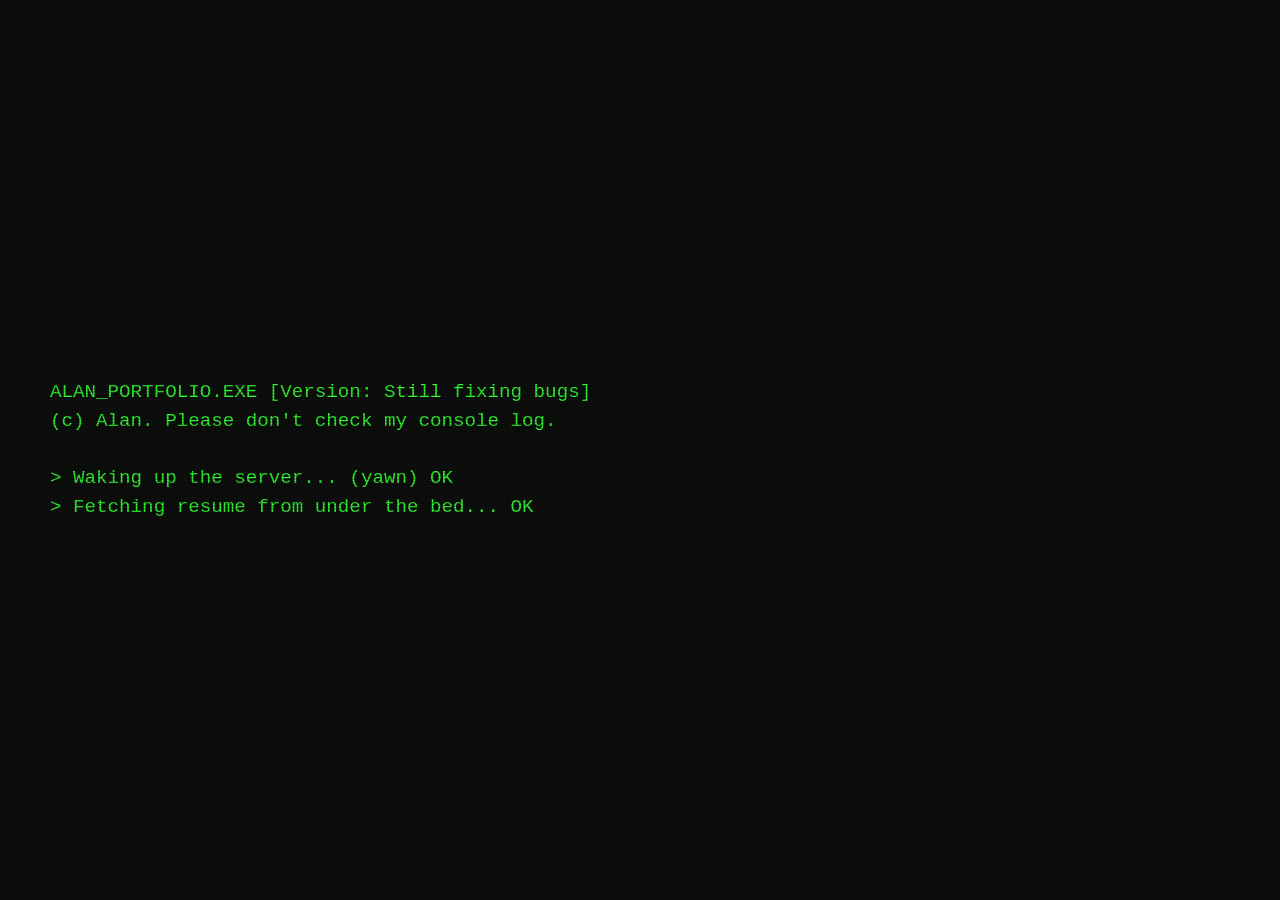
==== commit 07079311: "added contact card" ====
--- a/index.html
+++ b/index.html
@@ -425,21 +425,6 @@
             100% { opacity: 0.97; }
         }
 
-        .glitch-hover:hover {
-            animation: textGlitch 0.2s linear infinite;
-            color: var(--warn);
-            text-shadow: 2px 0 var(--accent), -2px 0 #ff0055;
-        }
-
-        @keyframes textGlitch {
-            0% { transform: translate(0) }
-            20% { transform: translate(-2px, 1px) }
-            40% { transform: translate(-1px, -1px) }
-            60% { transform: translate(2px, 1px) }
-            80% { transform: translate(1px, -1px) }
-            100% { transform: translate(0) }
-        }
-
         .crash-screen {
             position: fixed;
             inset: 0;
@@ -722,7 +707,7 @@
         <div class="main-screen">
             <!-- Tab 1 -->
             <div id="about_me" class="tab-content active">
-                <h2 class="glitch-hover">>>> HELLO, WORLD.</h2>
+                <h2>>>> HELLO, WORLD.</h2>
                 <p><strong>ROLE:</strong>Solution Architect / Code Janitor / Full-Stack Mage</p>
                 <p><strong>LOCATION:</strong> Earth (Mostly)</p>
                 <br>
@@ -734,7 +719,7 @@
 
             <!-- Tab 2 -->
             <div id="projects" class="tab-content">
-                <h2 class="glitch-hover">>>> RECENT WORK</h2>
+                <h2>>>> RECENT WORK</h2>
                 <div class="mission-card">
                     <h3 class="mission-title">TenderVise <span class="rank">EXP: 200</span></h3>
                     <p>STACK:[ React, Python, Supabase ]</p>
@@ -784,7 +769,7 @@
 
             <!-- Tab 3 -->
             <div id="skill_tree" class="tab-content">
-                <h2 class="glitch-hover">>>> TECH STACK STATS</h2>
+                <h2>>>> TECH STACK STATS</h2>
                 <br>
                 <div class="skill-row yellow-glow"><span>> Googling Errors/Gemini/Chatgpt</span> <span class="exp-bar">[██████████] LVL MAX</span></div>
                 <div class="skill-row"><span>> Python</span> <span class="exp-bar">[█████░░░░░] LVL 5</span></div>
@@ -816,7 +801,7 @@
 
             <!-- Tab 4 -->
             <div id="inventory" class="tab-content">
-                <h2 class="glitch-hover">>>> SOCIAL LINKS</h2>
+                <h2>>>> SOCIAL LINKS</h2>
                 <br>
                 <a href="./BrickBreaker/index.html" class="inventory-item" target="_blank" rel="noopener noreferrer">> [ LAUNCH: BrickBreaker ] - Play game</a>
                 <a href="./SpaceInvader/index.html" class="inventory-item" target="_blank" rel="noopener noreferrer">> [ LAUNCH: SpaceInvader ] - Play game</a>
@@ -827,7 +812,7 @@
             </div>
 
             <div id="display_settings" class="tab-content">
-                <h2 class="glitch-hover">>>> DISPLAY SETTINGS</h2>
+                <h2>>>> DISPLAY SETTINGS</h2>
                 <p>> Pick your monitor profile:</p>
                 <div class="theme-grid">
                     <button class="theme-btn" data-theme="matrix" type="button">MATRIX GREEN</button>
@@ -838,7 +823,7 @@
             </div>
 
             <div id="cheat_codes" class="tab-content">
-                <h2 class="glitch-hover">>>> CHEAT CODES UNLOCKED</h2>
+                <h2>>>> CHEAT CODES UNLOCKED</h2>
                 <div class="mission-card">
                     <h3 class="mission-title">Konami Protocol <span class="rank">EXP: ???</span></h3>
                     <p>> You found the hidden mode. Respect.</p>
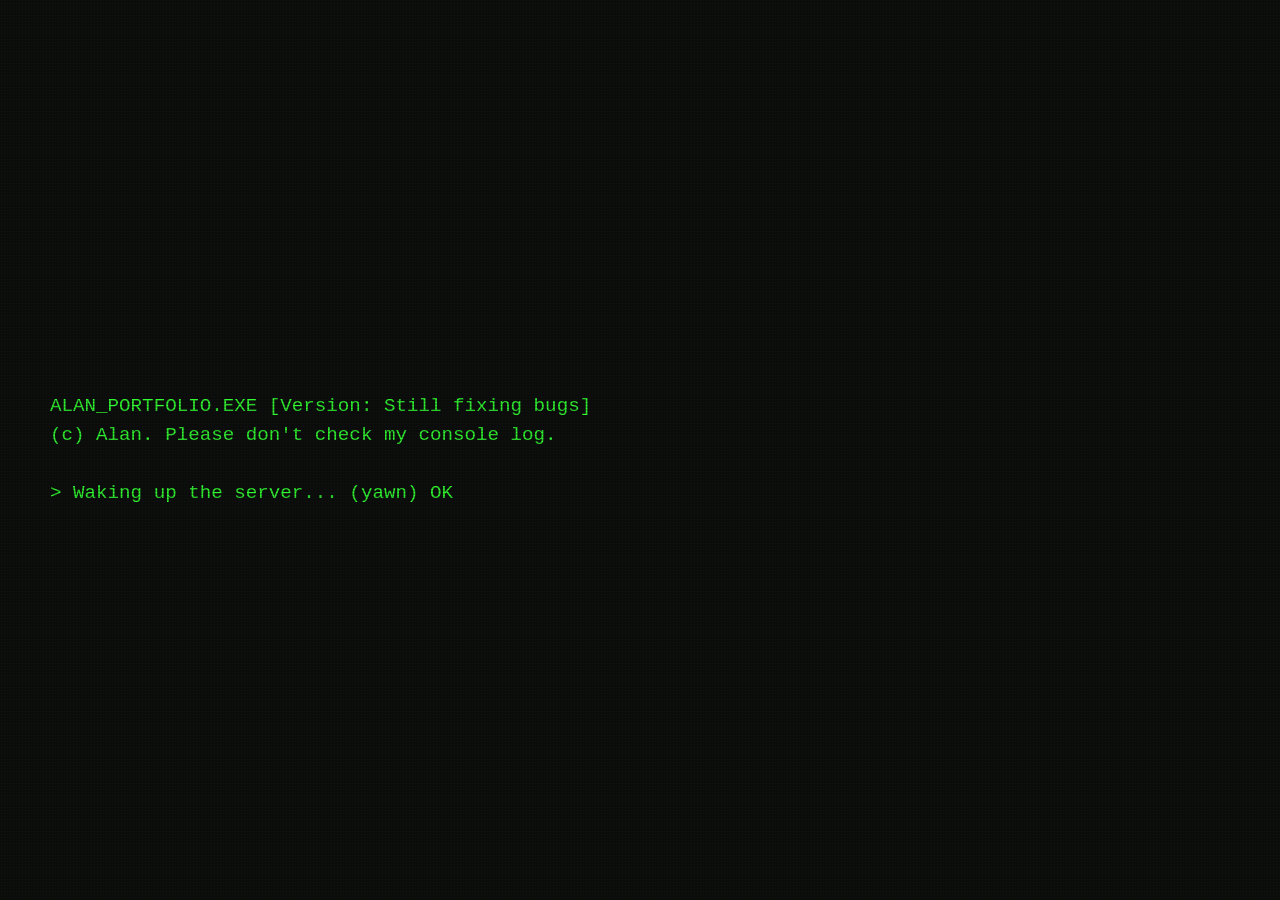
==== commit 254853a0: "fixed contact card" ====
--- a/index.html
+++ b/index.html
@@ -154,6 +154,26 @@
 
         .main-screen {
             padding: 30px; overflow-y: auto; position: relative;
+        }
+
+        .hidden-contact-link {
+            position: absolute;
+            right: 8px;
+            bottom: 8px;
+            font-size: 0.55rem;
+            line-height: 1;
+            color: var(--text-main);
+            text-decoration: none;
+            opacity: 0.04;
+            user-select: none;
+            transition: opacity 0.2s ease, text-shadow 0.2s ease;
+        }
+
+        .hidden-contact-link:hover,
+        .hidden-contact-link:focus-visible {
+            opacity: 0.95;
+            text-shadow: 0 0 8px rgba(255, 204, 0, 0.75);
+            outline: none;
         }
 
         .main-screen h2,
@@ -830,6 +850,8 @@
                     <p>> Palette switched to NEON PINK. System morale +999.</p>
                 </div>
             </div>
+
+            <a href="./ContactCard/index.html" class="hidden-contact-link" title="Maintenance Port" aria-label="Hidden link to Contact Card">[•]</a>
         </div>
 
         <div class="hud-footer">
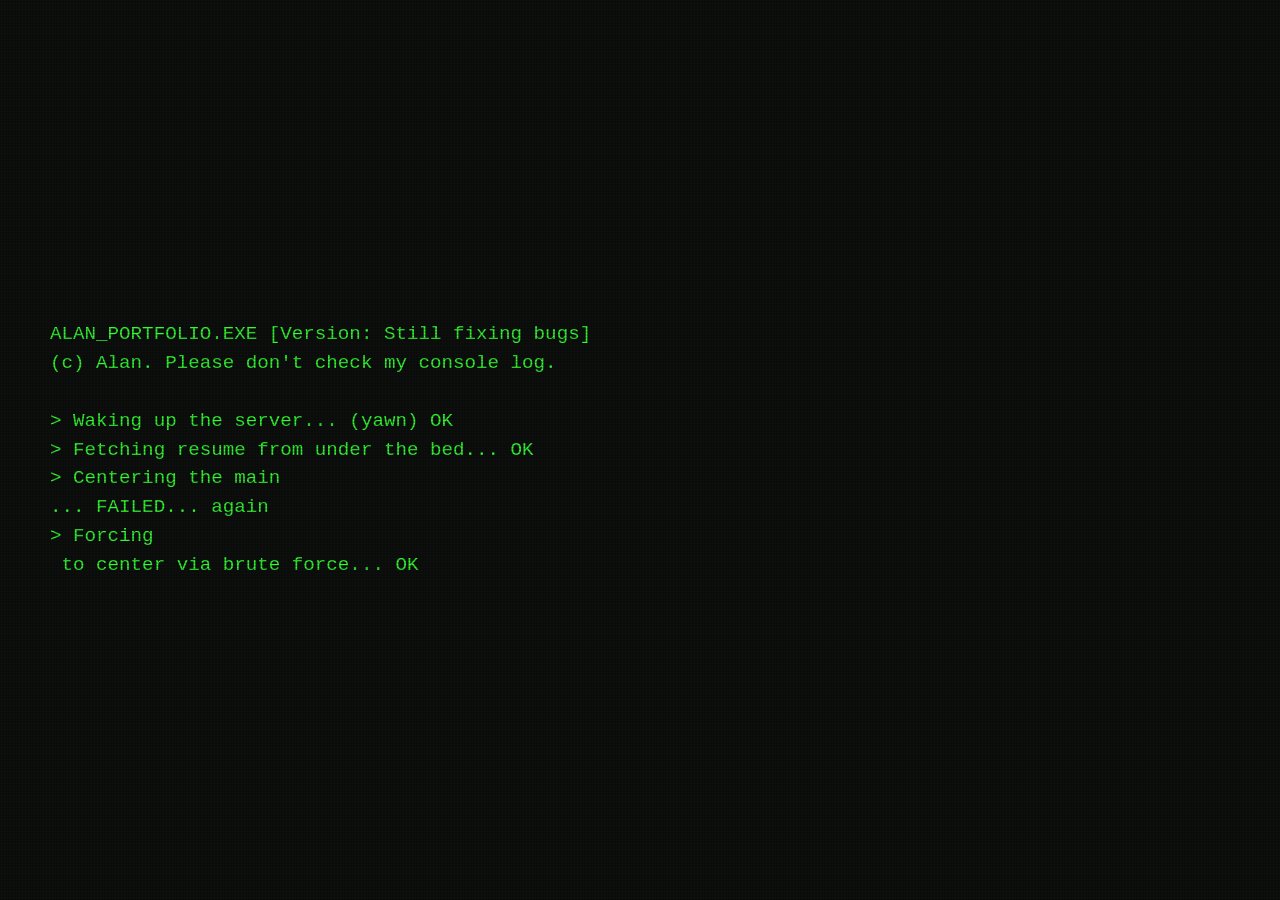
==== commit 08f1ffab: "added cattt" ====
--- a/index.html
+++ b/index.html
@@ -164,7 +164,7 @@
             line-height: 1;
             color: var(--text-main);
             text-decoration: none;
-            opacity: 0.04;
+            opacity: 0.16;
             user-select: none;
             transition: opacity 0.2s ease, text-shadow 0.2s ease;
         }
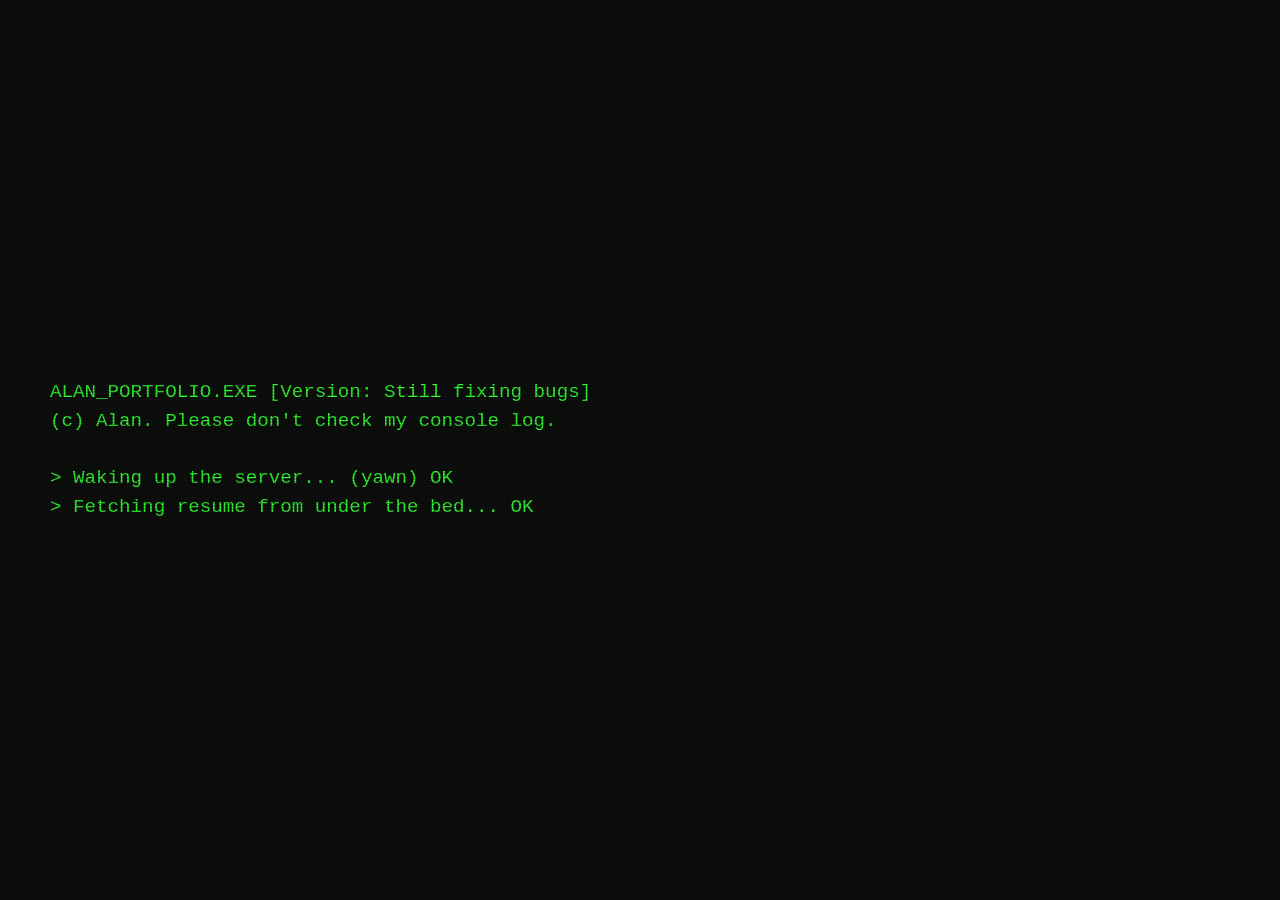
==== commit 91e93581: "Add clean recruiter resume view with front-page toggle and print support" ====
--- a/index.html
+++ b/index.html
@@ -688,6 +688,565 @@
                 font-size: 0.85rem;
             }
         }
+
+        /* ===================================================
+           CLEAN RESUME VIEW & TOGGLE STYLES
+        ==================================================== */
+        .hud-resume-btn {
+            background: var(--accent);
+            color: #0d0d0d;
+            border: 2px solid var(--accent);
+            font-family: inherit;
+            font-size: 0.95rem;
+            font-weight: bold;
+            padding: 4px 12px;
+            cursor: pointer;
+            display: inline-flex;
+            align-items: center;
+            gap: 6px;
+            text-transform: uppercase;
+            letter-spacing: 0.5px;
+            transition: all 0.2s ease;
+        }
+
+        .hud-resume-btn:hover {
+            background: var(--warn);
+            border-color: var(--warn);
+            color: #0d0d0d;
+            box-shadow: 0 0 12px rgba(255, 204, 0, 0.7);
+            transform: translateY(-1px);
+        }
+
+        .nav-btn.resume-nav-btn {
+            border-color: rgba(255, 204, 0, 0.4);
+            color: var(--warn);
+            margin-top: 6px;
+            font-weight: bold;
+        }
+
+        .nav-btn.resume-nav-btn:hover {
+            background-color: var(--warn);
+            color: #0d0d0d;
+            border-left-color: var(--warn);
+            box-shadow: 0 0 10px rgba(255, 204, 0, 0.35);
+        }
+
+        body.resume-view-open {
+            overflow: auto !important;
+            height: auto !important;
+        }
+
+        body.resume-view-open .crt-overlay {
+            display: none !important;
+        }
+
+        #clean-resume-view {
+            display: none;
+            position: fixed;
+            top: 0;
+            left: 0;
+            width: 100vw;
+            height: 100vh;
+            background: #f1f5f9;
+            color: #1e293b;
+            z-index: 100000;
+            overflow-y: auto;
+            font-family: -apple-system, BlinkMacSystemFont, "Segoe UI", Roboto, Helvetica, Arial, sans-serif;
+            -webkit-font-smoothing: antialiased;
+            -moz-osx-font-smoothing: grayscale;
+        }
+
+        #clean-resume-view.active {
+            display: block;
+            animation: fadeInResume 0.25s ease-out;
+        }
+
+        @keyframes fadeInResume {
+            from { opacity: 0; transform: translateY(8px); }
+            to { opacity: 1; transform: translateY(0); }
+        }
+
+        #clean-resume-view.dark-mode {
+            background: #0f172a;
+            color: #e2e8f0;
+        }
+
+        .resume-top-bar {
+            position: sticky;
+            top: 0;
+            z-index: 50;
+            display: flex;
+            justify-content: space-between;
+            align-items: center;
+            padding: 12px 24px;
+            background: rgba(255, 255, 255, 0.95);
+            backdrop-filter: blur(10px);
+            border-bottom: 1px solid #cbd5e1;
+            box-shadow: 0 2px 10px rgba(0, 0, 0, 0.05);
+        }
+
+        #clean-resume-view.dark-mode .resume-top-bar {
+            background: rgba(15, 23, 42, 0.95);
+            border-bottom-color: #334155;
+            box-shadow: 0 2px 10px rgba(0, 0, 0, 0.3);
+        }
+
+        .resume-bar-left, .resume-bar-right {
+            display: flex;
+            align-items: center;
+            gap: 10px;
+        }
+
+        .resume-btn {
+            display: inline-flex;
+            align-items: center;
+            gap: 6px;
+            padding: 8px 14px;
+            font-size: 0.88rem;
+            font-weight: 600;
+            border-radius: 6px;
+            border: 1px solid #cbd5e1;
+            background: #ffffff;
+            color: #334155;
+            cursor: pointer;
+            transition: all 0.15s ease;
+            text-decoration: none;
+            font-family: inherit;
+        }
+
+        .resume-btn:hover {
+            background: #f8fafc;
+            border-color: #94a3b8;
+            color: #0f172a;
+        }
+
+        #clean-resume-view.dark-mode .resume-btn {
+            background: #1e293b;
+            border-color: #475569;
+            color: #cbd5e1;
+        }
+
+        #clean-resume-view.dark-mode .resume-btn:hover {
+            background: #334155;
+            color: #ffffff;
+        }
+
+        .resume-btn-primary {
+            background: #0f172a;
+            color: #ffffff;
+            border-color: #0f172a;
+        }
+
+        .resume-btn-primary:hover {
+            background: #334155;
+            color: #ffffff;
+        }
+
+        #clean-resume-view.dark-mode .resume-btn-primary {
+            background: #38bdf8;
+            color: #0f172a;
+            border-color: #38bdf8;
+        }
+
+        #clean-resume-view.dark-mode .resume-btn-primary:hover {
+            background: #7dd3fc;
+        }
+
+        .resume-btn-back {
+            background: #002200;
+            color: #33ff33;
+            border: 1px solid #33ff33;
+            font-family: 'Courier New', Courier, monospace;
+            font-weight: bold;
+        }
+
+        .resume-btn-back:hover {
+            background: #33ff33;
+            color: #000000;
+            box-shadow: 0 0 10px rgba(51, 255, 51, 0.4);
+        }
+
+        .resume-wrapper {
+            max-width: 860px;
+            margin: 32px auto 80px;
+            padding: 0 20px;
+        }
+
+        .resume-paper {
+            background: #ffffff;
+            border-radius: 12px;
+            padding: 50px 56px;
+            border: 1px solid #e2e8f0;
+            box-shadow: 0 12px 35px rgba(0, 0, 0, 0.06);
+            line-height: 1.6;
+        }
+
+        #clean-resume-view.dark-mode .resume-paper {
+            background: #1e293b;
+            border-color: #334155;
+            box-shadow: 0 12px 35px rgba(0, 0, 0, 0.35);
+        }
+
+        .resume-header {
+            border-bottom: 2px solid #e2e8f0;
+            padding-bottom: 24px;
+            margin-bottom: 26px;
+        }
+
+        #clean-resume-view.dark-mode .resume-header {
+            border-bottom-color: #334155;
+        }
+
+        .resume-title-row {
+            display: flex;
+            justify-content: space-between;
+            align-items: flex-start;
+            flex-wrap: wrap;
+            gap: 12px;
+        }
+
+        .resume-name {
+            font-size: 2.3rem;
+            font-weight: 800;
+            letter-spacing: -0.8px;
+            color: #0f172a;
+            margin: 0;
+            line-height: 1.15;
+        }
+
+        #clean-resume-view.dark-mode .resume-name {
+            color: #f8fafc;
+        }
+
+        .resume-role {
+            font-size: 1.15rem;
+            font-weight: 600;
+            color: #0284c7;
+            margin: 6px 0 14px 0;
+        }
+
+        #clean-resume-view.dark-mode .resume-role {
+            color: #38bdf8;
+        }
+
+        .resume-contact-bar {
+            display: flex;
+            flex-wrap: wrap;
+            gap: 16px 22px;
+            font-size: 0.9rem;
+            color: #475569;
+        }
+
+        #clean-resume-view.dark-mode .resume-contact-bar {
+            color: #94a3b8;
+        }
+
+        .resume-contact-item {
+            display: inline-flex;
+            align-items: center;
+            gap: 6px;
+            color: inherit;
+            text-decoration: none;
+            transition: color 0.15s ease;
+        }
+
+        .resume-contact-item:hover {
+            color: #0284c7;
+            text-decoration: underline;
+        }
+
+        #clean-resume-view.dark-mode .resume-contact-item:hover {
+            color: #38bdf8;
+        }
+
+        .resume-section {
+            margin-bottom: 28px;
+        }
+
+        .resume-section-title {
+            font-size: 1.05rem;
+            font-weight: 700;
+            text-transform: uppercase;
+            letter-spacing: 0.8px;
+            color: #0f172a;
+            border-bottom: 2px solid #e2e8f0;
+            padding-bottom: 6px;
+            margin: 0 0 16px 0;
+            display: flex;
+            align-items: center;
+            justify-content: space-between;
+        }
+
+        #clean-resume-view.dark-mode .resume-section-title {
+            color: #f1f5f9;
+            border-bottom-color: #334155;
+        }
+
+        .resume-summary-text {
+            font-size: 0.96rem;
+            color: #334155;
+            margin: 0;
+            line-height: 1.7;
+        }
+
+        #clean-resume-view.dark-mode .resume-summary-text {
+            color: #cbd5e1;
+        }
+
+        .resume-skills-grid {
+            display: grid;
+            grid-template-columns: repeat(auto-fit, minmax(240px, 1fr));
+            gap: 14px 20px;
+        }
+
+        .resume-skill-cat {
+            background: #f8fafc;
+            border: 1px solid #e2e8f0;
+            border-radius: 8px;
+            padding: 12px 16px;
+        }
+
+        #clean-resume-view.dark-mode .resume-skill-cat {
+            background: #0f172a;
+            border-color: #334155;
+        }
+
+        .resume-skill-label {
+            font-size: 0.82rem;
+            font-weight: 700;
+            text-transform: uppercase;
+            letter-spacing: 0.5px;
+            color: #0284c7;
+            margin-bottom: 6px;
+        }
+
+        #clean-resume-view.dark-mode .resume-skill-label {
+            color: #38bdf8;
+        }
+
+        .resume-skill-tags {
+            font-size: 0.9rem;
+            color: #334155;
+            line-height: 1.5;
+        }
+
+        #clean-resume-view.dark-mode .resume-skill-tags {
+            color: #cbd5e1;
+        }
+
+        .resume-item {
+            margin-bottom: 20px;
+            break-inside: avoid;
+        }
+
+        .resume-item:last-child {
+            margin-bottom: 0;
+        }
+
+        .resume-item-header {
+            display: flex;
+            justify-content: space-between;
+            align-items: baseline;
+            flex-wrap: wrap;
+            gap: 6px;
+            margin-bottom: 4px;
+        }
+
+        .resume-item-title {
+            font-size: 1.05rem;
+            font-weight: 700;
+            color: #0f172a;
+            margin: 0;
+        }
+
+        #clean-resume-view.dark-mode .resume-item-title {
+            color: #f8fafc;
+        }
+
+        .resume-item-role {
+            font-size: 0.92rem;
+            font-weight: 600;
+            color: #475569;
+        }
+
+        #clean-resume-view.dark-mode .resume-item-role {
+            color: #94a3b8;
+        }
+
+        .resume-item-stack {
+            font-size: 0.82rem;
+            font-family: 'Courier New', Courier, monospace;
+            font-weight: 600;
+            color: #0369a1;
+            background: #e0f2fe;
+            display: inline-block;
+            padding: 2px 8px;
+            border-radius: 4px;
+            margin: 3px 0 6px 0;
+        }
+
+        #clean-resume-view.dark-mode .resume-item-stack {
+            color: #7dd3fc;
+            background: #082f49;
+        }
+
+        .resume-item-desc {
+            font-size: 0.92rem;
+            color: #334155;
+            margin: 0;
+            line-height: 1.6;
+        }
+
+        #clean-resume-view.dark-mode .resume-item-desc {
+            color: #cbd5e1;
+        }
+
+        .resume-item-bullets {
+            margin: 6px 0 0 18px;
+            padding: 0;
+            font-size: 0.92rem;
+            color: #334155;
+        }
+
+        #clean-resume-view.dark-mode .resume-item-bullets {
+            color: #cbd5e1;
+        }
+
+        .resume-item-bullets li {
+            margin-bottom: 4px;
+            line-height: 1.55;
+        }
+
+        @media print {
+            body, html {
+                background: #ffffff !important;
+                color: #000000 !important;
+                overflow: visible !important;
+                height: auto !important;
+            }
+
+            #main-os,
+            #boot-screen,
+            #matrix-canvas,
+            .crt-overlay,
+            #crash-screen,
+            .resume-top-bar {
+                display: none !important;
+            }
+
+            #clean-resume-view {
+                position: static !important;
+                display: block !important;
+                background: #ffffff !important;
+                color: #000000 !important;
+                overflow: visible !important;
+                width: 100% !important;
+                height: auto !important;
+                font-size: 11pt !important;
+            }
+
+            .resume-wrapper {
+                max-width: 100% !important;
+                margin: 0 !important;
+                padding: 0 !important;
+            }
+
+            .resume-paper {
+                border: none !important;
+                box-shadow: none !important;
+                padding: 0 !important;
+                background: #ffffff !important;
+            }
+
+            .resume-header {
+                border-bottom: 1.5pt solid #333333 !important;
+                padding-bottom: 12pt !important;
+                margin-bottom: 14pt !important;
+            }
+
+            .resume-name {
+                font-size: 20pt !important;
+                color: #000000 !important;
+            }
+
+            .resume-role {
+                font-size: 12pt !important;
+                color: #222222 !important;
+                margin-bottom: 8pt !important;
+            }
+
+            .resume-contact-bar {
+                color: #333333 !important;
+                font-size: 9.5pt !important;
+                gap: 8pt 14pt !important;
+            }
+
+            .resume-section-title {
+                border-bottom: 1pt solid #444444 !important;
+                color: #000000 !important;
+                font-size: 11pt !important;
+                margin-bottom: 8pt !important;
+                padding-bottom: 3pt !important;
+            }
+
+            .resume-skills-grid {
+                gap: 8pt !important;
+            }
+
+            .resume-skill-cat {
+                background: #f9f9f9 !important;
+                border: 0.5pt solid #cccccc !important;
+                padding: 6pt 10pt !important;
+            }
+
+            .resume-item-stack {
+                background: none !important;
+                border: 0.5pt solid #888888 !important;
+                color: #222222 !important;
+                font-size: 8.5pt !important;
+                padding: 1pt 4pt !important;
+            }
+
+            .resume-item {
+                break-inside: avoid !important;
+                margin-bottom: 12pt !important;
+            }
+
+            a {
+                text-decoration: none !important;
+                color: #000000 !important;
+            }
+        }
+
+        @media (max-width: 640px) {
+            .resume-paper {
+                padding: 24px 18px;
+            }
+
+            .resume-name {
+                font-size: 1.7rem;
+            }
+
+            .resume-role {
+                font-size: 1rem;
+            }
+
+            .resume-contact-bar {
+                flex-direction: column;
+                gap: 8px;
+            }
+
+            .resume-top-bar {
+                padding: 10px 14px;
+                flex-wrap: wrap;
+                gap: 8px;
+            }
+
+            .resume-bar-left, .resume-bar-right {
+                width: 100%;
+                justify-content: space-between;
+            }
+        }
     </style>
 </head>
 <body>
@@ -711,6 +1270,7 @@
             <span>PLAYER: ALAN</span>
             <div class="hud-right-controls">
                 <span id="hud-exp" class="exp-bar">LVL: 26 [███████░░░] 74%</span>
+                <button id="resume-toggle-btn" class="hud-resume-btn" type="button" onclick="toggleResumeView(true)" title="Open Clean Resume View">📄 RESUME</button>
                 <button id="audio-toggle-btn" class="display-gear-btn" type="button" title="Toggle Audio">🔊</button>
                 <button id="display-gear-btn" class="display-gear-btn" type="button" onclick="openDisplaySettings()" aria-label="Open display settings" title="Display Settings">⚙</button>
             </div>
@@ -721,6 +1281,7 @@
             <button class="nav-btn" onclick="switchTab('projects', this)">> PROJECTS</button>
             <button class="nav-btn" onclick="switchTab('skill_tree', this)">> SKILL_TREE</button>
             <button class="nav-btn" onclick="switchTab('inventory', this)">> INVENTORY</button>
+            <button class="nav-btn resume-nav-btn" onclick="toggleResumeView(true)">> RESUME (CLEAN)</button>
             <button id="cheat-tab-btn" class="nav-btn secret-tab-btn" onclick="switchTab('cheat_codes', this)">> CHEAT_CODES</button>
         </div>
 
@@ -863,6 +1424,206 @@
             </div>
         </div>
     </div>
+
+    <!-- 2.5 CLEAN RESUME VIEW (MODAL / FULL VIEW) -->
+    <section id="clean-resume-view" aria-label="Clean Resume View">
+        <header class="resume-top-bar">
+            <div class="resume-bar-left">
+                <button type="button" class="resume-btn resume-btn-back" onclick="toggleResumeView(false)" title="Return to Arcade OS">
+                    🎮 &lt; ARCADE OS
+                </button>
+            </div>
+            <div class="resume-bar-right">
+                <button type="button" id="resume-copy-email-btn" class="resume-btn" onclick="copyResumeEmail()" title="Copy Email to Clipboard">
+                    📋 Copy Email
+                </button>
+                <button type="button" class="resume-btn resume-btn-primary" onclick="window.print()" title="Print or Save PDF">
+                    🖨️ Print / Save PDF
+                </button>
+                <button type="button" class="resume-btn" onclick="toggleResumeTheme()" title="Toggle Light / Dark View">
+                    🌓 Mode
+                </button>
+                <button type="button" class="resume-btn" onclick="toggleResumeView(false)" aria-label="Close resume view" title="Close">
+                    ✕
+                </button>
+            </div>
+        </header>
+
+        <div class="resume-wrapper">
+            <article class="resume-paper">
+                <header class="resume-header">
+                    <div class="resume-title-row">
+                        <div>
+                            <h1 class="resume-name">Alan Lee</h1>
+                            <div class="resume-role">Solution Architect &amp; Full-Stack Engineer | AI &amp; Automation</div>
+                        </div>
+                    </div>
+                    <div class="resume-contact-bar">
+                        <span class="resume-contact-item">📍 Malaysia (Open to Remote / Relocation)</span>
+                        <a href="mailto:leeleongl7l7@gmail.com" class="resume-contact-item">✉️ leeleongl7l7@gmail.com</a>
+                        <a href="https://wa.me/601112284988" target="_blank" rel="noopener noreferrer" class="resume-contact-item">📱 +60 11-1228 4988</a>
+                        <a href="https://linkedin.com/in/alan-lee-56280725a/" target="_blank" rel="noopener noreferrer" class="resume-contact-item">💼 LinkedIn</a>
+                        <a href="https://github.com/alanl7l7" target="_blank" rel="noopener noreferrer" class="resume-contact-item">💻 GitHub</a>
+                        <a href="https://alanl7l7.github.io/" target="_blank" rel="noopener noreferrer" class="resume-contact-item">🌐 alanl7l7.github.io</a>
+                    </div>
+                </header>
+
+                <section class="resume-section">
+                    <h2 class="resume-section-title">Executive Summary</h2>
+                    <p class="resume-summary-text">
+                        Solution-focused Architect and Full-Stack Engineer specializing in autonomous AI workflows, robust web platforms, and data automation. Proven track record taking products from rapid prototyping to production-grade implementation, integrating modern LLM frameworks (RAG, agent orchestration, OCR pipelines) with low-latency frontend architecture and reliable database systems. Passionate about solving complex problems cleanly and shipping resilient software.
+                    </p>
+                </section>
+
+                <section class="resume-section">
+                    <h2 class="resume-section-title">Core Technical Competencies</h2>
+                    <div class="resume-skills-grid">
+                        <div class="resume-skill-cat">
+                            <div class="resume-skill-label">Languages</div>
+                            <div class="resume-skill-tags">Python, JavaScript (ES6+), SQL, HTML5, CSS3</div>
+                        </div>
+                        <div class="resume-skill-cat">
+                            <div class="resume-skill-label">Frontend Development</div>
+                            <div class="resume-skill-tags">React.js, Custom Hooks, Tailwind CSS, Component Architecture, Responsive Design</div>
+                        </div>
+                        <div class="resume-skill-cat">
+                            <div class="resume-skill-label">Backend &amp; Databases</div>
+                            <div class="resume-skill-tags">PostgreSQL, Supabase, SQLite, MongoDB, ChromaDB (Vector Store), RESTful APIs</div>
+                        </div>
+                        <div class="resume-skill-cat">
+                            <div class="resume-skill-label">AI &amp; Automation</div>
+                            <div class="resume-skill-tags">Agentic AI Architecture, LangChain, RAG Pipelines, OCR Extraction, Browser-use Automation, Gemini API, n8n Workflows</div>
+                        </div>
+                        <div class="resume-skill-cat">
+                            <div class="resume-skill-label">Cloud &amp; DevOps</div>
+                            <div class="resume-skill-tags">Google Cloud Platform (VM, VPC, Cloud Storage), Docker, Git/GitHub, Playwright Stealth, Linux</div>
+                        </div>
+                        <div class="resume-skill-cat">
+                            <div class="resume-skill-label">Specializations</div>
+                            <div class="resume-skill-tags">Web Scraping Systems, Bot Mitigation Bypass, Autonomous Support Agents, Workflow Pipelines</div>
+                        </div>
+                    </div>
+                </section>
+
+                <section class="resume-section">
+                    <h2 class="resume-section-title">Featured Projects &amp; Engineering Experience</h2>
+
+                    <div class="resume-item">
+                        <div class="resume-item-header">
+                            <h3 class="resume-item-title">TenderVise</h3>
+                            <span class="resume-item-role">Lead Developer / Full-Stack Engineer</span>
+                        </div>
+                        <div class="resume-item-stack">React • Python • Supabase • PostgreSQL</div>
+                        <p class="resume-item-desc">Procurement platform engineered for enterprise workflows and data management.</p>
+                        <ul class="resume-item-bullets">
+                            <li>Architected end-to-end user registration and authentication flow with relational database schema design in Supabase.</li>
+                            <li>Engineered dynamic mock data ingestion pipeline enabling rapid front-end staging and automated integration testing.</li>
+                        </ul>
+                    </div>
+
+                    <div class="resume-item">
+                        <div class="resume-item-header">
+                            <h3 class="resume-item-title">Kenyalang (Duolingo for Malaysia)</h3>
+                            <span class="resume-item-role">AI Systems Architect</span>
+                        </div>
+                        <div class="resume-item-stack">Python • Agentic Frameworks • LangChain • OCR • Vector Search</div>
+                        <p class="resume-item-desc">Intelligent multilingual education platform designed to make Malaysian languages and dialects accessible.</p>
+                        <ul class="resume-item-bullets">
+                            <li>Built OCR document ingestion pipeline to digitize and vectorize non-standard linguistic documents and educational content.</li>
+                            <li>Implemented Retrieval-Augmented Generation (RAG) system with semantic vector search for high-accuracy conversational language tutoring.</li>
+                        </ul>
+                    </div>
+
+                    <div class="resume-item">
+                        <div class="resume-item-header">
+                            <h3 class="resume-item-title">Automated Web Scraping &amp; Autonomous Agent System</h3>
+                            <span class="resume-item-role">Automation Engineer</span>
+                        </div>
+                        <div class="resume-item-stack">Browser-use • Aiden • Python • Multi-Agent Systems</div>
+                        <p class="resume-item-desc">Self-healing browser automation platform that orchestrates autonomous agents for continuous data extraction.</p>
+                        <ul class="resume-item-bullets">
+                            <li>Engineered autonomous agent navigation capable of executing multi-step interactions on complex, dynamic single-page applications.</li>
+                            <li>Integrated anti-bot mitigation bypass techniques and automated task escalation for error-free data harvesting.</li>
+                        </ul>
+                    </div>
+
+                    <div class="resume-item">
+                        <div class="resume-item-header">
+                            <h3 class="resume-item-title">Chat Revamp: UI Unplugged</h3>
+                            <span class="resume-item-role">Frontend Architect</span>
+                        </div>
+                        <div class="resume-item-stack">React • Axios • Custom Hooks • Real-time UI</div>
+                        <p class="resume-item-desc">Refactored enterprise messaging frontend to resolve race conditions and unnecessary re-renders.</p>
+                        <ul class="resume-item-bullets">
+                            <li>Authored clean, decoupled <code>useChat</code> hook separating network communication from presentation layers.</li>
+                            <li>Optimized component rendering cycle, achieving low-latency message streaming and fluid conversational UX.</li>
+                        </ul>
+                    </div>
+
+                    <div class="resume-item">
+                        <div class="resume-item-header">
+                            <h3 class="resume-item-title">Carouselly: Deal Sniper</h3>
+                            <span class="resume-item-role">Backend &amp; Automation Developer</span>
+                        </div>
+                        <div class="resume-item-stack">Python • Playwright Stealth • Telegram Bot API</div>
+                        <p class="resume-item-desc">Real-time marketplace monitoring engine tracking item listings and price drops.</p>
+                        <ul class="resume-item-bullets">
+                            <li>Implemented headless browser workers with stealth fingerprint masking to monitor high-turnover marketplace categories continuously.</li>
+                            <li>Constructed automated notification pipeline broadcasting instant price-filtered alerts to private Telegram subscribers.</li>
+                        </ul>
+                    </div>
+
+                    <div class="resume-item">
+                        <div class="resume-item-header">
+                            <h3 class="resume-item-title">Self-Serve AI HR Portal</h3>
+                            <span class="resume-item-role">Full-Stack / AI Developer</span>
+                        </div>
+                        <div class="resume-item-stack">Streamlit • SQLite • Google Gemini AI</div>
+                        <p class="resume-item-desc">Internal operational portal unifying HR document generation and employee policy assistance.</p>
+                        <ul class="resume-item-bullets">
+                            <li>Engineered automated template-based contract drafting system integrated with Gemini AI for context-aware policy Q&amp;A.</li>
+                            <li>Consolidated disparate internal onboarding workflows into a centralized, easy-to-use interface.</li>
+                        </ul>
+                    </div>
+
+                    <div class="resume-item">
+                        <div class="resume-item-header">
+                            <h3 class="resume-item-title">Autonomous AI WhatsApp Assistant</h3>
+                            <span class="resume-item-role">AI Workflow Developer</span>
+                        </div>
+                        <div class="resume-item-stack">n8n • Gemini API • WhatsApp Cloud API</div>
+                        <p class="resume-item-desc">24/7 intelligent multi-turn support agent handling end-to-end user inquiries.</p>
+                        <ul class="resume-item-bullets">
+                            <li>Configured asynchronous audio processing pipeline transcribing WhatsApp voice notes into structured text queries.</li>
+                            <li>Integrated Gemini API with contextual memory to formulate natural, helpful customer service responses round-the-clock.</li>
+                        </ul>
+                    </div>
+
+                    <div class="resume-item">
+                        <div class="resume-item-header">
+                            <h3 class="resume-item-title">Telegram Paperboy &amp; Social Media Automation</h3>
+                            <span class="resume-item-role">Automation Developer</span>
+                        </div>
+                        <div class="resume-item-stack">n8n • Telegram Bot API • Google Sheets • LinkedIn API</div>
+                        <p class="resume-item-desc">High-signal content aggregation, AI summarization, and scheduled distribution pipelines.</p>
+                        <ul class="resume-item-bullets">
+                            <li>Built ingestion engine filtering live tech RSS and news feeds into condensed actionable summaries for fast consumption.</li>
+                            <li>Constructed scheduled social publishing workflow managing post queues, metadata, and status updates hands-free.</li>
+                        </ul>
+                    </div>
+                </section>
+
+                <section class="resume-section">
+                    <h2 class="resume-section-title">Core Strengths &amp; Engineering Mindset</h2>
+                    <ul class="resume-item-bullets">
+                        <li><strong>Solution-First Engineering:</strong> Bias for action; rapid turnaround from concept to functioning MVP, followed by structured refactoring.</li>
+                        <li><strong>Autonomous Agents &amp; Automation:</strong> Practical expertise harmonizing generative AI with deterministic logic and headless browser workflows.</li>
+                        <li><strong>Full-Cycle Delivery:</strong> Comfortable across all layers—database schemas, API design, frontend UX, and cloud deployment.</li>
+                    </ul>
+                </section>
+            </article>
+        </div>
+    </section>
         
       
     <!-- 3. JAVASCRIPT LOGIC -->
@@ -1165,17 +1926,26 @@
             setCmdOutput(`> ${command}`);
 
             if (command === 'help') {
-                setCmdOutput('> Commands: help | ls | cd [dir] | clear | whoami | contact | sudo rm -rf / | theme [name]');
+                setCmdOutput('> Commands: help | ls | cd [dir] | resume | clear | whoami | contact | sudo rm -rf / | theme [name]');
                 return;
             }
 
             if (command === 'ls') {
-                setCmdOutput('> about_me/  projects/  skill_tree/  inventory/  display_settings/');
+                setCmdOutput('> about_me/  projects/  skill_tree/  inventory/  resume/  display_settings/');
+                return;
+            }
+
+            if (command === 'resume' || command === 'cv') {
+                toggleResumeView(true);
                 return;
             }
 
             if (command.startsWith('cd ')) {
                 const target = command.replace('cd ', '').trim();
+                if (target === 'resume' || target === 'cv') {
+                    toggleResumeView(true);
+                    return;
+                }
                 const tabMap = {
                     'about_me': 'about_me', 'projects': 'projects', 'skill_tree': 'skill_tree',
                     'inventory': 'inventory', 'display_settings': 'display_settings', 'cheat_codes': 'cheat_codes'
@@ -1248,7 +2018,76 @@
 
             setCmdOutput('> Unknown command. Type help before improvising.', true);
         }
-        
+
+        function toggleResumeView(show) {
+            play8BitClick();
+            const resumeEl = document.getElementById('clean-resume-view');
+            const mainOs = document.getElementById('main-os');
+            const bootScreen = document.getElementById('boot-screen');
+            if (!resumeEl) return;
+
+            if (show) {
+                resumeEl.classList.add('active');
+                document.body.classList.add('resume-view-open');
+                if (bootScreen) bootScreen.style.display = 'none';
+                if (mainOs) mainOs.style.opacity = '1';
+                window.location.hash = 'resume';
+                setCmdOutput('> Switched to Clean Resume view.');
+            } else {
+                resumeEl.classList.remove('active');
+                document.body.classList.remove('resume-view-open');
+                if (window.location.hash === '#resume') {
+                    history.replaceState(null, null, window.location.pathname + window.location.search);
+                }
+                setCmdOutput('> Returned to Arcade OS.');
+            }
+        }
+
+        function toggleResumeTheme() {
+            play8BitClick();
+            const resumeEl = document.getElementById('clean-resume-view');
+            if (!resumeEl) return;
+            resumeEl.classList.toggle('dark-mode');
+            const isDark = resumeEl.classList.contains('dark-mode');
+            localStorage.setItem('alan_resume_theme', isDark ? 'dark' : 'light');
+        }
+
+        function copyResumeEmail() {
+            play8BitClick();
+            const email = 'leeleongl7l7@gmail.com';
+            const btn = document.getElementById('resume-copy-email-btn');
+            
+            if (navigator.clipboard && navigator.clipboard.writeText) {
+                navigator.clipboard.writeText(email).then(() => {
+                    if (btn) {
+                        const originalText = btn.innerHTML;
+                        btn.innerHTML = '✓ Copied!';
+                        setTimeout(() => { btn.innerHTML = originalText; }, 2000);
+                    }
+                    setCmdOutput('> Email copied to clipboard: ' + email);
+                }).catch(() => {
+                    fallbackCopyEmail(email, btn);
+                });
+            } else {
+                fallbackCopyEmail(email, btn);
+            }
+        }
+
+        function fallbackCopyEmail(text, btn) {
+            const tempInput = document.createElement('textarea');
+            tempInput.value = text;
+            document.body.appendChild(tempInput);
+            tempInput.select();
+            document.execCommand('copy');
+            document.body.removeChild(tempInput);
+            if (btn) {
+                const originalText = btn.innerHTML;
+                btn.innerHTML = '✓ Copied!';
+                setTimeout(() => { btn.innerHTML = originalText; }, 2000);
+            }
+            setCmdOutput('> Email copied to clipboard: ' + text);
+        }
+
         function switchTab(tabId, element) {
             play8BitClick();
             document.querySelectorAll('.tab-content').forEach(tab => tab.classList.remove('active'));
@@ -1283,9 +2122,15 @@
             const cmdInput = document.getElementById('cmd-input');
             const bioSecretTrigger = document.getElementById('bio-secret-trigger');
             const themeButtons = document.querySelectorAll('.theme-btn');
+            const resumeEl = document.getElementById('clean-resume-view');
 
             const savedTheme = localStorage.getItem('alan_display_theme') || 'matrix';
             applyTheme(savedTheme, false);
+
+            const savedResumeTheme = localStorage.getItem('alan_resume_theme');
+            if (savedResumeTheme === 'dark' && resumeEl) {
+                resumeEl.classList.add('dark-mode');
+            }
 
             updateHudExpDisplay();
 
@@ -1312,10 +2157,27 @@
                 });
             }
 
-            // Global typing auto-focuses the terminal
+            // Global typing auto-focuses the terminal (when resume view is not open)
             document.addEventListener('keydown', (e) => {
+                if (e.key === 'Escape' && resumeEl && resumeEl.classList.contains('active')) {
+                    toggleResumeView(false);
+                    return;
+                }
+
+                if (resumeEl && resumeEl.classList.contains('active')) return;
+
                 if (e.key.length === 1 && !e.ctrlKey && !e.metaKey && !e.altKey && document.activeElement !== cmdInput) {
                     if (cmdInput) cmdInput.focus();
+                }
+            });
+
+            window.addEventListener('hashchange', () => {
+                if (window.location.hash === '#resume') {
+                    if (!resumeEl.classList.contains('active')) {
+                        toggleResumeView(true);
+                    }
+                } else if (resumeEl && resumeEl.classList.contains('active')) {
+                    toggleResumeView(false);
                 }
             });
 
@@ -1329,6 +2191,15 @@
             });
 
             document.addEventListener('keydown', handleKonamiInput);
+
+            // Direct link to resume bypasses boot screen immediately
+            if (window.location.hash === '#resume' || window.location.search.includes('resume')) {
+                sessionStorage.setItem('alan_portfolio_booted', 'true');
+                if (bootScreen) bootScreen.style.display = 'none';
+                if (mainOs) mainOs.style.opacity = '1';
+                toggleResumeView(true);
+                return;
+            }
 
             // Skip if already loaded this session
             if (sessionStorage.getItem('alan_portfolio_booted') === 'true') {
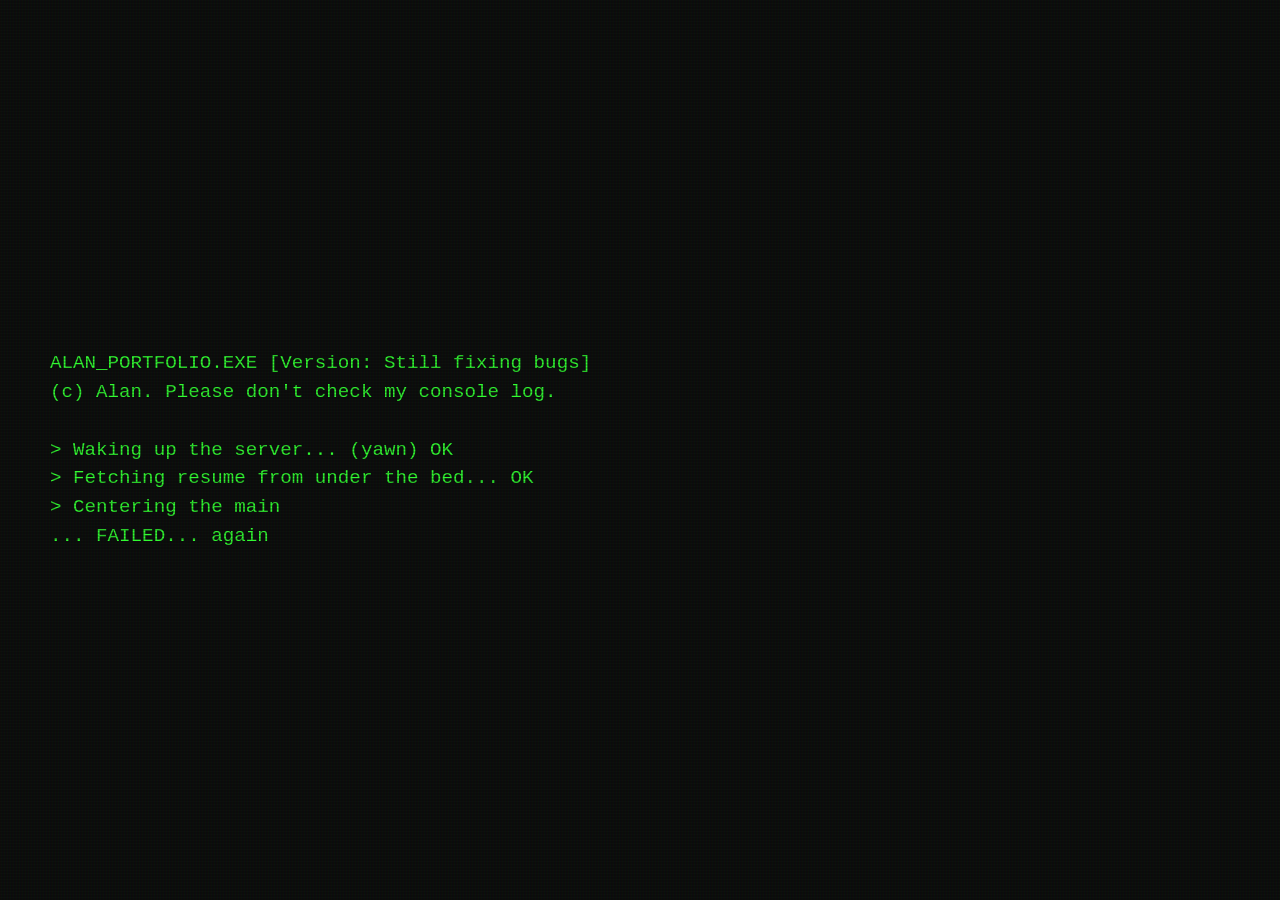
==== commit 591fbadc: "Refactor and optimize performance: lazy AudioContext, throttled matrix canvas, theme variables, and " ====
--- a/index.html
+++ b/index.html
@@ -3,6 +3,11 @@
 <head>
     <meta charset="UTF-8">
     <meta name="viewport" content="width=device-width, initial-scale=1.0">
+    <meta name="description" content="Alan Lee - Solution Architect &amp; Full-Stack Engineer. Interactive Retro Terminal &amp; Clean Resume Portfolio.">
+    <meta property="og:title" content="Alan Lee // Solution Architect &amp; Full-Stack Engineer">
+    <meta property="og:description" content="Interactive Retro Terminal &amp; Clean Resume Portfolio by Alan Lee.">
+    <meta property="og:type" content="website">
+    <link rel="icon" href="data:image/svg+xml,<svg xmlns='http://www.w3.org/2000/svg' viewBox='0 0 100 100'><rect width='100' height='100' rx='20' fill='%230d0d0d'/><text x='15' y='70' font-family='monospace' font-weight='bold' font-size='60' fill='%2333ff33'>&gt;_</text></svg>">
     <title>Alan // Insert Coin</title>
     <style>
         :root {
@@ -544,19 +549,26 @@
             color: var(--input-placeholder);
         }
 
-        .blinking-cursor,
+        .blinking-cursor {
+            background: var(--accent);
+        }
+
+        ::-webkit-scrollbar {
+            width: 10px;
+        }
+
+        ::-webkit-scrollbar-track {
+            background: var(--bg-main);
+            border-left: 1px solid var(--accent-dim);
+        }
+
         ::-webkit-scrollbar-thumb {
             background: var(--accent);
         }
 
-        ::-webkit-scrollbar-track {
-            background: var(--bg-main);
-            border-left-color: var(--accent);
-        }
-
-        ::-webkit-scrollbar { width: 12px; }
-        ::-webkit-scrollbar-track { background: #0d0d0d; border-left: 2px solid #33ff33; }
-        ::-webkit-scrollbar-thumb { background: #33ff33; }
+        ::-webkit-scrollbar-thumb:hover {
+            background: var(--warn);
+        }
 
         @media (max-width: 900px) {
             body, html {
@@ -1628,8 +1640,22 @@
       
     <!-- 3. JAVASCRIPT LOGIC -->
     <script>
-        // --- ADD THIS BLOCK: 8-Bit Audio Synthesizer ---
-        const audioCtx = new (window.AudioContext || window.webkitAudioContext)();
+        // --- 8-BIT AUDIO SYNTHESIZER (LAZY INITIALIZATION) ---
+        let audioCtx = null;
+
+        function getAudioContext() {
+            if (!audioCtx) {
+                const AudioContextClass = window.AudioContext || window.webkitAudioContext;
+                if (AudioContextClass) {
+                    audioCtx = new AudioContextClass();
+                }
+            }
+            if (audioCtx && audioCtx.state === 'suspended') {
+                audioCtx.resume();
+            }
+            return audioCtx;
+        }
+
         const terminalLog = [];
         const terminalMaxLines = 2;
         let hudExpRaw = 740;
@@ -1697,7 +1723,7 @@
         let cheatUnlocked = false;
         let audioEnabled = true;
 
-        // --- MATRIX RAIN LOGIC ---
+        // --- OPTIMIZED MATRIX RAIN LOGIC (requestAnimationFrame) ---
         const canvas = document.getElementById('matrix-canvas');
         const ctx = canvas.getContext('2d');
         
@@ -1710,18 +1736,17 @@
         const alphabet = katakana + latin + nums;
 
         const fontSize = 16;
-        let columns = canvas.width / fontSize;
-        let drops = [];
-
-        for (let x = 0; x < columns; x++) {
-            drops[x] = 1;
-        }
+        let columns = Math.floor(canvas.width / fontSize);
+        let drops = new Array(columns).fill(1);
+
+        let matrixRunning = true;
+        let lastMatrixFrame = 0;
+        const matrixFpsInterval = 1000 / 30; // 30 FPS target
 
         function drawMatrix() {
             ctx.fillStyle = 'rgba(0, 0, 0, 0.05)';
             ctx.fillRect(0, 0, canvas.width, canvas.height);
 
-            // Get current theme color for rain
             const rootStyles = getComputedStyle(document.documentElement);
             const rainColor = rootStyles.getPropertyValue('--accent').trim() || '#33ff33';
             
@@ -1739,63 +1764,111 @@
             }
         }
 
+        function matrixLoop(timestamp) {
+            if (!matrixRunning) return;
+            requestAnimationFrame(matrixLoop);
+
+            const elapsed = timestamp - lastMatrixFrame;
+            if (elapsed >= matrixFpsInterval) {
+                lastMatrixFrame = timestamp - (elapsed % matrixFpsInterval);
+                drawMatrix();
+            }
+        }
+
+        function startMatrix() {
+            if (!matrixRunning) {
+                matrixRunning = true;
+                lastMatrixFrame = performance.now();
+                requestAnimationFrame(matrixLoop);
+            }
+        }
+
+        function stopMatrix() {
+            matrixRunning = false;
+        }
+
+        // Initialize animation loop
+        requestAnimationFrame(matrixLoop);
+
+        // Debounced resize handler to save CPU
+        let resizeTimer = null;
         window.addEventListener('resize', () => {
-            canvas.width = window.innerWidth;
-            canvas.height = window.innerHeight;
-            columns = canvas.width / fontSize;
-            drops = [];
-            for (let x = 0; x < columns; x++) {
-                drops[x] = 1;
-            }
+            clearTimeout(resizeTimer);
+            resizeTimer = setTimeout(() => {
+                canvas.width = window.innerWidth;
+                canvas.height = window.innerHeight;
+                columns = Math.floor(canvas.width / fontSize);
+                drops = new Array(columns).fill(1);
+            }, 120);
         });
 
-        setInterval(drawMatrix, 30);
-        // -------------------------
+        // Pause animation when tab is in background
+        document.addEventListener('visibilitychange', () => {
+            if (document.hidden) {
+                stopMatrix();
+            } else {
+                const resumeEl = document.getElementById('clean-resume-view');
+                if (!resumeEl || !resumeEl.classList.contains('active')) {
+                    startMatrix();
+                }
+            }
+        });
 
         function play8BitClick() {
             if (!audioEnabled) return;
-            if (audioCtx.state === 'suspended') audioCtx.resume();
-            const osc = audioCtx.createOscillator();
-            const gain = audioCtx.createGain();
-            
-            osc.type = 'square'; // 'square' = classic Nintendo/Arcade sound
-            osc.frequency.setValueAtTime(600, audioCtx.currentTime); // High pitch blip
-            osc.frequency.exponentialRampToValueAtTime(100, audioCtx.currentTime + 0.05); // Quick drop
-            
-            gain.gain.setValueAtTime(0.1, audioCtx.currentTime); // 10% volume (so it isn't deafening)
-            gain.gain.exponentialRampToValueAtTime(0.01, audioCtx.currentTime + 0.05); // Fast fade out
-            
-            osc.connect(gain);
-            gain.connect(audioCtx.destination);
-            osc.start();
-            osc.stop(audioCtx.currentTime + 0.05); // Lasts exactly 50 milliseconds
+            const aCtx = getAudioContext();
+            if (!aCtx) return;
+
+            try {
+                const osc = aCtx.createOscillator();
+                const gain = aCtx.createGain();
+                
+                osc.type = 'square';
+                osc.frequency.setValueAtTime(600, aCtx.currentTime);
+                osc.frequency.exponentialRampToValueAtTime(100, aCtx.currentTime + 0.05);
+                
+                gain.gain.setValueAtTime(0.1, aCtx.currentTime);
+                gain.gain.exponentialRampToValueAtTime(0.01, aCtx.currentTime + 0.05);
+                
+                osc.connect(gain);
+                gain.connect(aCtx.destination);
+                osc.start();
+                osc.stop(aCtx.currentTime + 0.05);
+            } catch (err) {
+                // Ignore audio policy errors
+            }
         }
 
         function playVictorySound() {
             if (!audioEnabled) return;
-            if (audioCtx.state === 'suspended') audioCtx.resume();
-
-            const notes = [523.25, 659.25, 783.99, 1046.5];
-            const start = audioCtx.currentTime;
-
-            notes.forEach((freq, i) => {
-                const t = start + i * 0.12;
-                const osc = audioCtx.createOscillator();
-                const gain = audioCtx.createGain();
-
-                osc.type = 'square';
-                osc.frequency.setValueAtTime(freq, t);
-
-                gain.gain.setValueAtTime(0.0001, t);
-                gain.gain.exponentialRampToValueAtTime(0.08, t + 0.01);
-                gain.gain.exponentialRampToValueAtTime(0.0001, t + 0.11);
-
-                osc.connect(gain);
-                gain.connect(audioCtx.destination);
-
-                osc.start(t);
-                osc.stop(t + 0.12);
-            });
+            const aCtx = getAudioContext();
+            if (!aCtx) return;
+
+            try {
+                const notes = [523.25, 659.25, 783.99, 1046.5];
+                const start = aCtx.currentTime;
+
+                notes.forEach((freq, i) => {
+                    const t = start + i * 0.12;
+                    const osc = aCtx.createOscillator();
+                    const gain = aCtx.createGain();
+
+                    osc.type = 'square';
+                    osc.frequency.setValueAtTime(freq, t);
+
+                    gain.gain.setValueAtTime(0.0001, t);
+                    gain.gain.exponentialRampToValueAtTime(0.08, t + 0.01);
+                    gain.gain.exponentialRampToValueAtTime(0.0001, t + 0.11);
+
+                    osc.connect(gain);
+                    gain.connect(aCtx.destination);
+
+                    osc.start(t);
+                    osc.stop(t + 0.12);
+                });
+            } catch (err) {
+                // Ignore audio policy errors
+            }
         }
 
         function normalizeKey(key) {
@@ -1919,6 +1992,9 @@
             }, 1800);
         }
 
+        const cmdHistory = [];
+        let cmdHistoryIndex = -1;
+
         function runCommand(rawValue) {
             const command = rawValue.trim().toLowerCase();
             if (!command) return;
@@ -1930,7 +2006,7 @@
                 return;
             }
 
-            if (command === 'ls') {
+            if (command === 'ls' || command === 'dir') {
                 setCmdOutput('> about_me/  projects/  skill_tree/  inventory/  resume/  display_settings/');
                 return;
             }
@@ -1984,7 +2060,7 @@
                 return;
             }
 
-            if (command === 'clear') {
+            if (command === 'clear' || command === 'cls') {
                 terminalLog.length = 0;
                 const cmdText = document.getElementById('cmd-text');
                 if (cmdText) {
@@ -2027,6 +2103,7 @@
             if (!resumeEl) return;
 
             if (show) {
+                stopMatrix();
                 resumeEl.classList.add('active');
                 document.body.classList.add('resume-view-open');
                 if (bootScreen) bootScreen.style.display = 'none';
@@ -2034,6 +2111,7 @@
                 window.location.hash = 'resume';
                 setCmdOutput('> Switched to Clean Resume view.');
             } else {
+                startMatrix();
                 resumeEl.classList.remove('active');
                 document.body.classList.remove('resume-view-open');
                 if (window.location.hash === '#resume') {
@@ -2140,10 +2218,47 @@
 
             if (cmdInput) {
                 cmdInput.addEventListener('keydown', (event) => {
+                    if (event.key === 'ArrowUp') {
+                        event.preventDefault();
+                        if (cmdHistory.length > 0) {
+                            if (cmdHistoryIndex === -1) {
+                                cmdHistoryIndex = cmdHistory.length - 1;
+                            } else if (cmdHistoryIndex > 0) {
+                                cmdHistoryIndex--;
+                            }
+                            cmdInput.value = cmdHistory[cmdHistoryIndex] || '';
+                        }
+                        return;
+                    }
+
+                    if (event.key === 'ArrowDown') {
+                        event.preventDefault();
+                        if (cmdHistory.length > 0 && cmdHistoryIndex !== -1) {
+                            if (cmdHistoryIndex < cmdHistory.length - 1) {
+                                cmdHistoryIndex++;
+                                cmdInput.value = cmdHistory[cmdHistoryIndex] || '';
+                            } else {
+                                cmdHistoryIndex = -1;
+                                cmdInput.value = '';
+                            }
+                        }
+                        return;
+                    }
+
                     if (event.key !== 'Enter') return;
 
+                    const rawVal = cmdInput.value;
+                    const trimmed = rawVal.trim();
+                    if (trimmed) {
+                        if (cmdHistory[cmdHistory.length - 1] !== trimmed) {
+                            cmdHistory.push(trimmed);
+                            if (cmdHistory.length > 50) cmdHistory.shift();
+                        }
+                        cmdHistoryIndex = -1;
+                    }
+
                     play8BitClick();
-                    runCommand(cmdInput.value);
+                    runCommand(rawVal);
                     cmdInput.value = '';
                 });
             }
